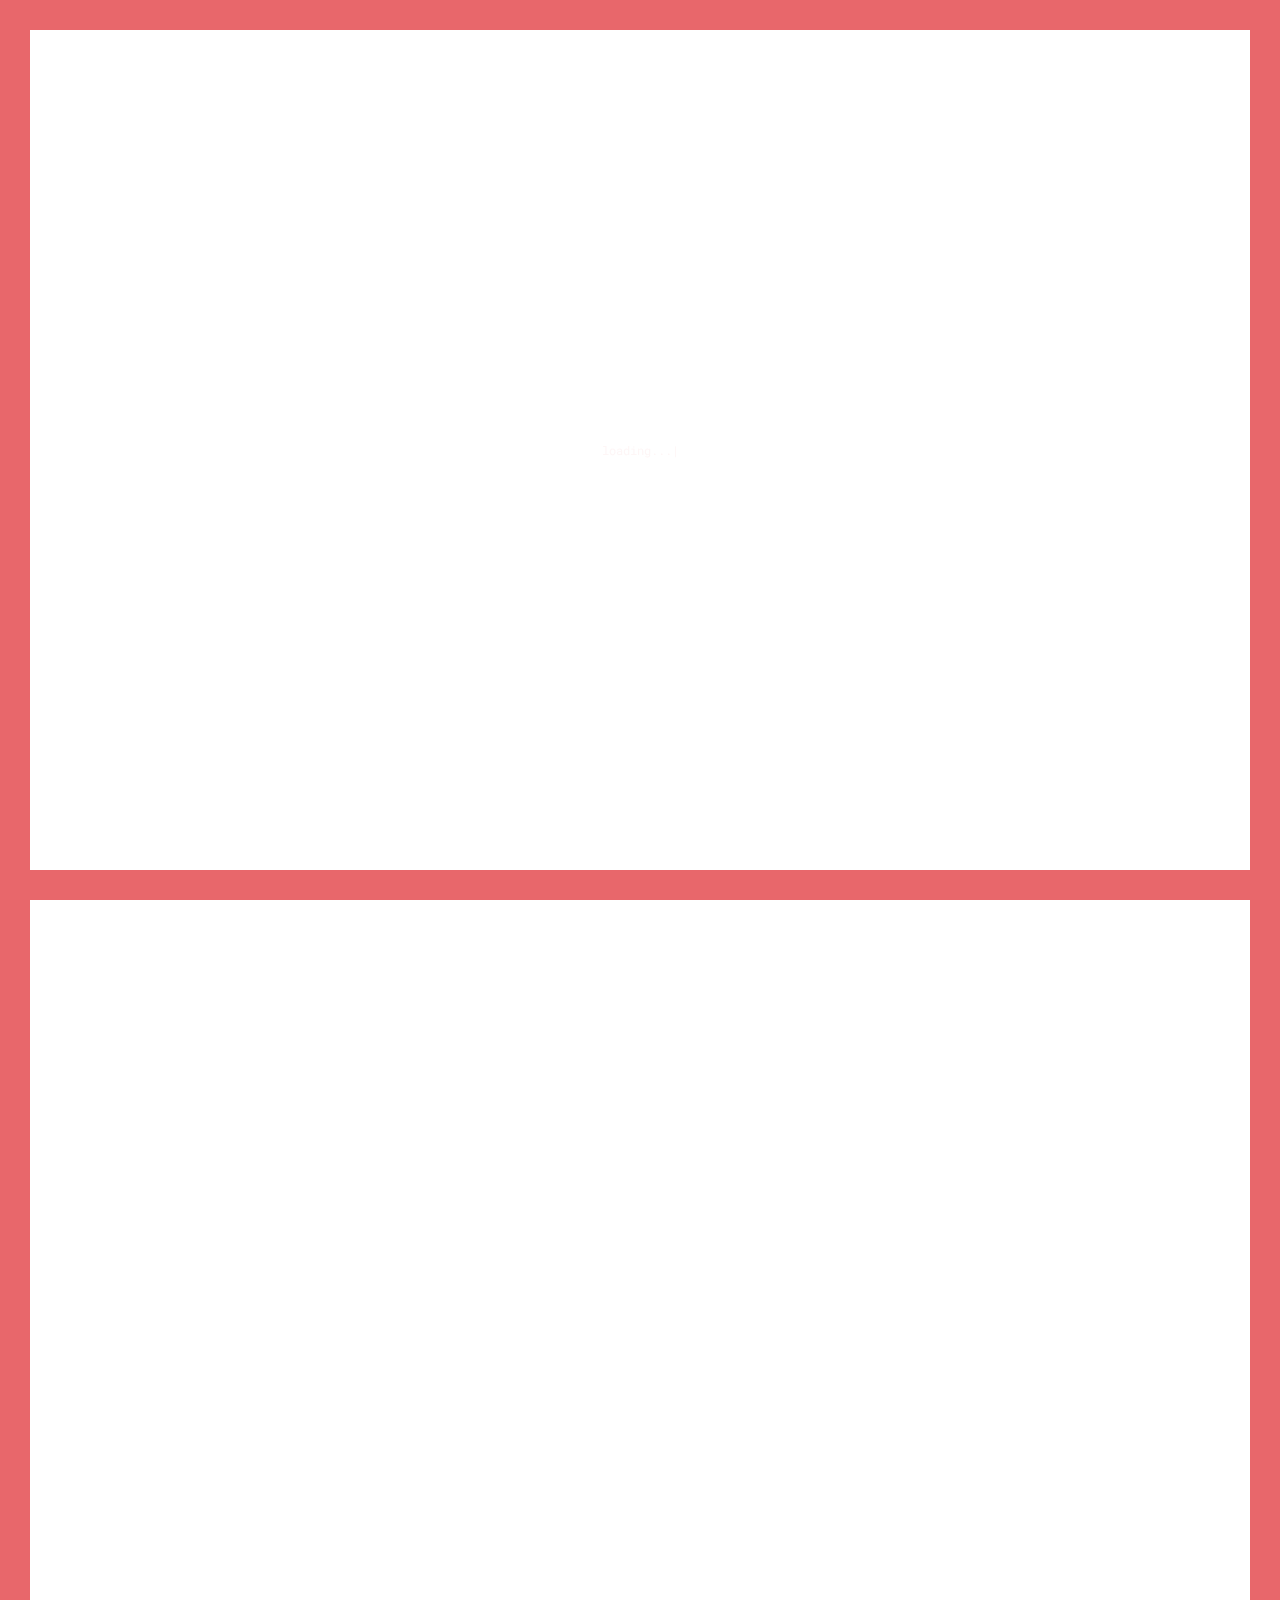
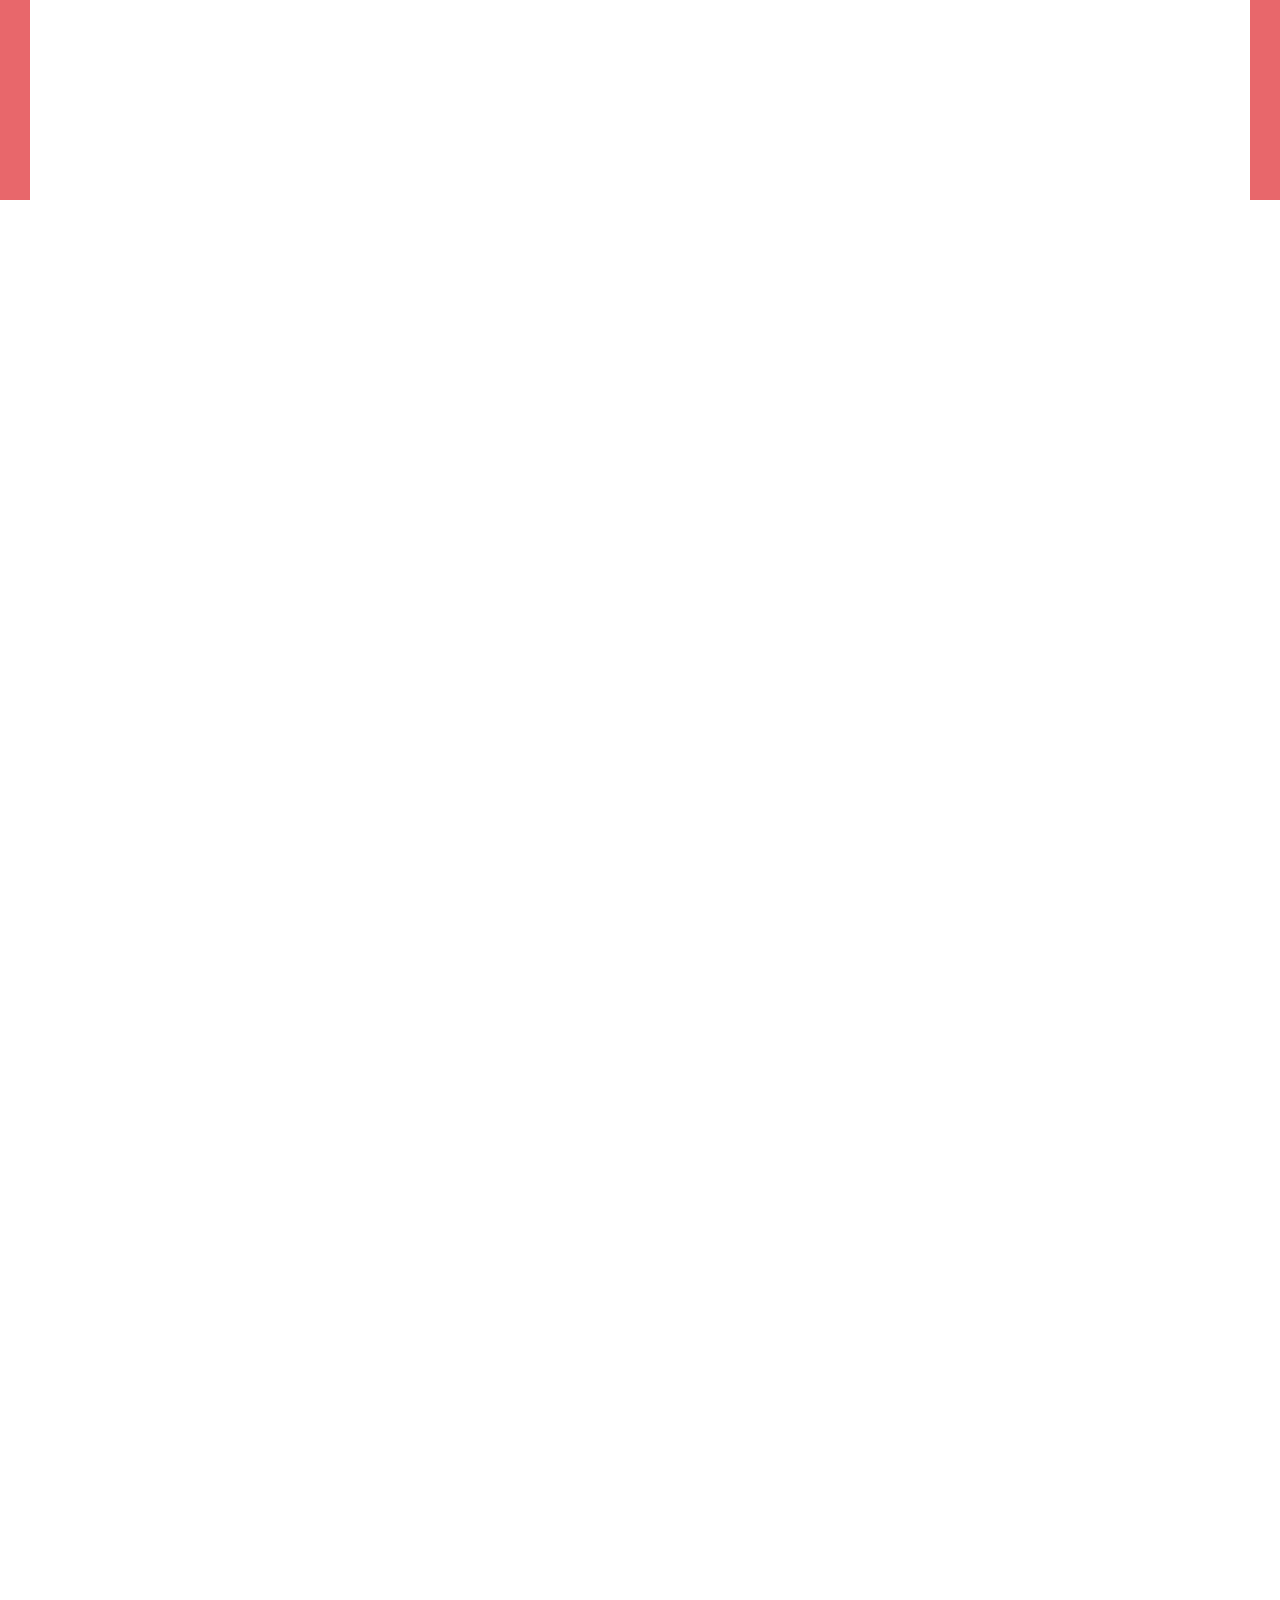
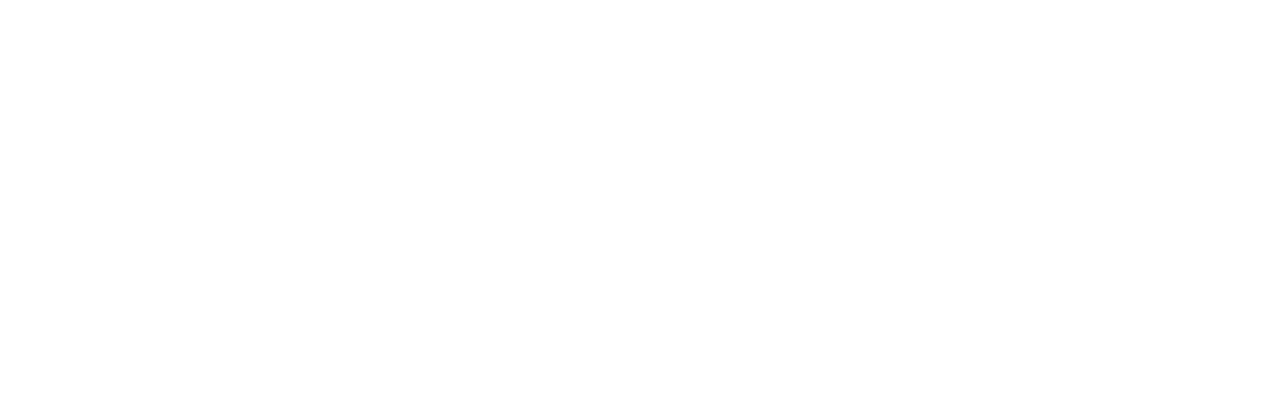
==== resume.html @ 38c4c2ca "Add files via upload" ====
<!DOCTYPE html>
<html lang="en">

<head>

	<!-- Basic -->
	<meta http-equiv="Content-Type" content="text/html; charset=utf-8" />
	<title>Steven Vandersmissen - CV/Resume</title>
	<meta name="description" content="steven vandersmissen resume cv">
	<meta name="keywords" content="steven vandersmissen resume cv teacher graphic design programming 2d animation">

	<!-- Mobile Specific Metas -->
	<meta name="viewport" content="width=device-width, initial-scale=1, maximum-scale=1" />

	<!-- Load Fonts -->
	<link
		href='https://fonts.googleapis.com/css?family=Roboto+Mono:400,100,300italic,300,100italic,400italic,500,500italic,700,700italic&amp;subset=latin,cyrillic'
		rel='stylesheet'>

	<!-- CSS -->
	<link rel="stylesheet" href="css/basic.css" />
	<link rel="stylesheet" href="css/layout.css" />
	<link rel="stylesheet" href="css/ionicons.css" />
	<link rel="stylesheet" href="css/magnific-popup.css" />
	<link rel="stylesheet" href="css/animate.css" />


	<link rel="stylesheet" href="css/template-colors/red.css" />


	<!--[if lt IE 9]>
	<script src="http://css3-mediaqueries-js.googlecode.com/svn/trunk/css3-mediaqueries.js"></script>
	<script src="http://html5shim.googlecode.com/svn/trunk/html5.js"></script>
	<![endif]-->

	<!-- Favicons -->

	<link rel="apple-touch-icon" sizes="180x180" href="images/favicons/apple-touch-icon.png">
	<link rel="icon" type="image/png" sizes="32x32" href="images/favicons/favicon-32x32.png">
	<link rel="icon" type="image/png" sizes="16x16" href="images/favicons/favicon-16x16.png">
	<link rel="manifest" href="images/favicons/site.webmanifest">
	<link rel="mask-icon" href="images/favicons/safari-pinned-tab.svg" color="#5bbad5">
	<meta name="msapplication-TileColor" content="#da532c">
	<meta name="theme-color" content="#ffffff">

</head>

<body>

	<!-- Preloader -->
	<div class="preloader">
		<div class="centrize full-width">
			<div class="vertical-center">
				<div class="pre-inner">
					<div class="load typing-load">
						<p>loading...</p>
					</div>
					<span class="typed-load"></span>
				</div>
			</div>
		</div>
	</div>

	<!-- Container -->
	<div class="container">

		<!-- Header -->
		<header>
			<div class="head-top">
				<a href="#" class="menu-btn"><span></span></a>
				<div class="top-menu">
					<ul>
						<li><a href="resume.html" class="lnk">Resume</a></li>
						<li><a href="portfolio.html" class="lnk">Portfolio</a></li>
						<li><a href="contacts.html" class="btn">Contact</a></li>
					</ul>
				</div>
			</div>
		</header>

		<!-- Wrapper -->
		<div class="wrapper">

			<!-- Started -->
			<div class="section started">
				<div class="centrize full-width">
					<div class="vertical-center">
						<div class="started-content">
							<div class="h-title glitch-effect" data-text="Resume">Resume</div>
							<div class="h-subtitle typing-bread">
								<p><a href="index.html">Home</a> / <a href="resume.html">Resume</a></p>
							</div>
							<span class="typed-bread"></span>
						</div>
					</div>
				</div>
				<a href="#" class="mouse_btn"><span class="ion ion-mouse"></span></a>
			</div>

			<!-- About -->
			<div class="section about">
				<div class="content">
					<div class="title">
						<div class="title_inner">About Me</div>
					</div>
					<div class="image">
						<img src="images/me.jpg" alt="" />
					</div>
					<div class="desc">
						<p>
							I'm a teacher at TSM Mechelen with over 15 years of teaching experience.
							During these 15 years I have been giving courses on several different topics, including
							web design, 2d-animation, interactive animation, UI/UX design, programming, image editing &
							digital graphic design.
						</p>
						<p>
							When I was in my final year of technical college at AP (it was called Hoge School Antwerpen
							at that time) I took classes from a teacher who was a bit younger than the other teachers.
							This gave me the idea that it was also possible for me to become a teacher as well. I had
							always liked working with kids and young adults as a leader at my local youth organisation.
						</p>
						<p>
							First of I worked as a substitute teacher for a couple of months. Later on I found an open
							position at TSM Mechelen, where I still work as of this day.
						</p>
						<p>
							Every now and then I do some graphic design work and programming jobs for my family, friends
							and colleagues.
							I consider myself to be a "forever student", learning new skills via tutorials and online
							courses.
						</p>
						<div class="info-list">
							<ul>
								<li><strong>Name:</strong> Steven Vandersmissen</li>
								<li><strong>Age:</strong> 41 </li>
								<li><strong>Job:</strong> Teacher</li>
								<li><strong>Citizenship:</strong> Belgium</li>
								<li><strong>Residence: </strong> Mechelen</li>
								<li><strong>E-mail:</strong> steven.vandersmissen@tsmmechelen.net</li>
							</ul>
						</div>
						<div class="bts"><a href="#" class="btn fill" data-text="Download CV">Download CV</a></div>
					</div>
					<div class="clear"></div>
				</div>
			</div>

			<!-- Resume -->
			<div class="section resume">
				<div class="content">
					<div class="cols">
						<div class="col col-md">
							<div class="title">
								<div class="title_inner">Experience</div>
							</div>
							<div class="resume-items">
								<div class="resume-item">
									<div class="date">2007 - 2022</div>
									<div class="name">Multimedia teacher</div>
									<p>
										@ TSM Mechelen
									</p>
								</div>
								<div class="resume-item">
									<div class="date">2007 (1 month)</div>
									<div class="name">Photoshop & Indesign instructor</div>
									<p>
										@ SCVO Antwerpen
									</p>
								</div>
								<div class="resume-item">
									<div class="date">2006 (2 months)</div>
									<div class="name">Graphic design teacher</div>
									<p>
										@ Don Bosco Halle
									</p>
								</div>
								<div class="resume-item active">
									<div class="date">2006 (2 monts)</div>
									<div class="name">Dtp and quality control</div>
									<p>
										@ Yamagata
									</p>
								</div>
							</div>
						</div>
						<div class="col col-md">
							<div class="title">
								<div class="title_inner">Education</div>
							</div>
							<div class="resume-items">
								<div class="resume-item">
									<div class="date">2006 - 2009</div>
									<div class="name">Specifieke leerkrachten opleiding</div>
									<p>
										@ HoGent
									</p>
								</div>
								<div class="resume-item">
									<div class="date">2002 - 2005</div>
									<div class="name">Bachelor Grafische media</div>
									<p>
										Specialisatie: Grafisch digitale media
										@ Hogeschool Antwerpen
									</p>
								</div>
								<div class="resume-item">
									<div class="date">1993 - 2000</div>
									<div class="name">Menswetenschappen - Moderne Talen</div>
									<p>
										Niveau: 3de graad Secundair Algemeen Vormend
										@ Koninklijk Atheneum I Hasselt
									</p>
								</div>
							</div>
						</div>
					</div>
				</div>
			</div>

			<!-- Skills -->
			<div class="section skills">
				<div class="content">
					<div class="title">
						<div class="title_inner">Design Skills</div>
					</div>
					<div class="skills">
						<ul>
							<li>
								<div class="name">Web Design</div>
								<div class="progress">
									<div class="percentage" style="width:90%;">
										<span class="percent">90%</span>
									</div>
								</div>
							</li>
							<li>
								<div class="name">Animate</div>
								<div class="progress">
									<div class="percentage" style="width:75%;">
										<span class="percent">75%</span>
									</div>
								</div>
							</li>
							<li>
								<div class="name">Illustrator</div>
								<div class="progress">
									<div class="percentage" style="width:85%;">
										<span class="percent">85%</span>
									</div>
								</div>
							</li>
							<li>
								<div class="name">Photoshop</div>
								<div class="progress">
									<div class="percentage" style="width:90%;">
										<span class="percent">90%</span>
									</div>
								</div>
							</li>
							<li>
								<div class="name">After Effects</div>
								<div class="progress">
									<div class="percentage" style="width:40%;">
										<span class="percent">40%</span>
									</div>
								</div>
							</li>
							<li>
								<div class="name">Indesign</div>
								<div class="progress">
									<div class="percentage" style="width:70%;">
										<span class="percent">70%</span>
									</div>
								</div>
							</li>
						</ul>
					</div>
				</div>
			</div>

			<!-- Skills -->
			<div class="section skills">
				<div class="content">
					<div class="title">
						<div class="title_inner">Coding Skills</div>
					</div>
					<div class="skills circles">
						<ul>
							<li>
								<div class="name">HTML / CSS</div>
								<div class="progress p95">
									<div class="percentage" style="width: 95%;">
										<span class="percent">95%</span>
									</div>
									<span>95%</span>
								</div>
							</li>
							<li>
								<div class="name">JavaScript</div>
								<div class="progress p50">
									<div class="percentage" style="width: 70%;">
										<span class="percent">70%</span>
									</div>
									<span>70%</span>
								</div>
							</li>
							<li>
								<div class="name">ActionScript</div>
								<div class="progress p50">
									<div class="percentage" style="width: 50%;">
										<span class="percent">50%</span>
									</div>
									<span>50%</span>
								</div>
							</li>
						</ul>
					</div>
				</div>
			</div>

			<!-- Skills -->
			<div class="section skills">
				<div class="content">
					<div class="title">
						<div class="title_inner">Additional Knowledge</div>
					</div>
					<div class="skills list">
						<ul>
							<li>
								<div class="name">Logo Design</div>
							</li>
							<li>
								<div class="name">UI/UX Design</div>
							</li>
							<li>
								<div class="name">Adobe XD workflow</div>
							</li>
							<li>
								<div class="name">Bootstrap</div>
							</li>
							<li>
								<div class="name">Responsive design</div>
							</li>
							<li>
								<div class="name">Wordpress</div>
							</li>
							<li>
								<div class="name">Graphics and animations</div>
							</li>
							<li>
								<div class="name">SEO</div>
							</li>
						</ul>
					</div>
				</div>
			</div>


		<!-- Footer -->
		<footer>
			<div class="soc">
				<a target="_blank" href="https://vimeo.com/vandersmissen"><span class="ion ion-social-vimeo"></span></a>
				<a target="_blank" href="https://www.facebook.com/steven.vandersmissen"><span
						class="ion ion-social-facebook"></span></a>
				<a target="_blank" href="https://www.instagram.com/slowbouncer"><span
						class="ion ion-social-instagram-outline"></span></a>
			</div>
			<div class="copy">© 2022 DaedalusDesigns. All rights reserved.</div>
			<div class="clr"></div>
		</footer>

		<!-- Lines -->
		<div class="line top"></div>
		<div class="line bottom"></div>
		<div class="line left"></div>
		<div class="line right"></div>

	</div>

	<!-- jQuery Scripts -->
	<script src="js/jquery.min.js"></script>
	<script src="js/jquery.validate.js"></script>
	<script src="js/typed.js"></script>
	<script src="js/magnific-popup.js"></script>
	<script src="js/imagesloaded.pkgd.js"></script>
	<script src="js/isotope.pkgd.js"></script>

	<!-- Main Scripts -->
	<script src="js/glitche-scripts.js"></script>

</body>

</html>
---- css/basic.css ----
/* TABLE OF CONTENTS
	1. Basic
	2. Container
	3. Columns
	4. Typography
	5. Links
	6. Buttons
	7. Preloader
	8. Forms
	9. Lists
	10. Code
	11. Tables
	12. Alignment
	13. Text Formating
	14. Blockquote
	15. Animations
*/

/* 1. Basic */
.rights{
	color: orange;
}

html {
	margin-right: 0!important;
}

body {
	margin: 0;
	padding: 0;
	border: none;
	font-family: 'Roboto Mono';
	font-size: 13px;
	color: #363636;
	background: #fff;
	letter-spacing: 0;
	font-weight: 400;
}

body header,
body footer,
body .section {
	opacity: 0;
	visibility: hidden;
}

body.loaded header,
body.loaded footer,
body.loaded .section {
	opacity: 1;
	visibility: visible;
}

* {
	box-sizing: border-box;
	-webkit-box-sizing: border-box;
}

.clear {
	clear: both;
}


/* 2. Container */
.container {
	position: relative;
	margin: 30px;
	overflow: hidden;
	background: #ffffff;
}

@media (max-width: 840px) {
	.container {
		margin: 15px;
	}

}

.container .line {
	content: '';
	position: fixed;
	background: #f26b38;
	z-index: 105;
}

.container .line.top {
	left: 0;
	top: 0;
	width: 100%;
	height: 30px;
}

@media (max-width: 840px) {
	.container .line.top {
		height: 15px;
	}

}

.container .line.bottom {
	left: 0;
	top: auto;
	bottom: 0;
	width: 100%;
	height: 30px;
}

@media (max-width: 840px) {
	.container .line.bottom {
		height: 15px;
	}

}

.container .line.left {
	left: 0;
	top: 0;
	width: 30px;
	height: 200%;
}

@media (max-width: 840px) {
	.container .line.left {
		width: 15px;
	}

}

.container .line.right {
	left: auto;
	right: 0;
	top: 0;
	width: 30px;
	height: 200%;
}

@media (max-width: 840px) {
	.container .line.right {
		width: 15px;
	}

}

.wrapper {
	overflow: hidden;
	position: relative;
	margin: 0 auto;
	max-width: 1060px;
}

/* 3. Columns */
.cols {
	position: relative;
}

.cols .col.col-sm {
	float: left;
	width: 25%;
}

@media (max-width: 840px) {
	.cols .col.col-sm {
		width: 100%;
	}

}

.cols .col.col-lg {
	float: left;
	width: 75%;
}

@media (max-width: 840px) {
	.cols .col.col-lg {
		width: 100%;
	}

}

.cols .col.col-md {
	float: left;
	width: 50%;
}

@media (max-width: 840px) {
	.cols .col.col-md {
		width: 100%;
	}

}

.cols:after {
	content: '';
	display: block;
	clear: both;
}

/* 4. Typography */
h1,
h2,
h3,
h4,
h5,
h6 {
	font-weight: 500;
	font-family: 'Roboto Mono';
	margin: 0;
	margin-bottom: 30px;
	color: #141414;
}

h1 {
	font-size: 26px;
}

h2 {
	font-size: 23px;
}

h3 {
	font-size: 20px;
}

h4 {
	font-size: 18px;
}

h5 {
	font-size: 16px;
}

h6 {
	font-size: 14px;
}

p {
	font-size: 13px;
	line-height: 23px;
	padding: 0;
	margin: 30px 0;
}

strong {
	font-weight: 500;
}

/* 5. Links */
a {
	color: #363636;
	text-decoration: none;
	opacity: 1;
	outline: none;
}

a:hover {
	text-decoration: none;
	color: #f26b38;
}

/* 6. Buttons */
a.btn,
.btn {
	display: inline-block;
	vertical-align: middle;
	height: 42px;
	line-height: 40px;
	text-align: center;
	color: #363636;
	font-size: 13px;
	background: none;
	border: 1px solid #dddddd;
	position: relative;
	overflow: hidden;
	padding: 0 30px;
	cursor: pointer;
	transition: all 0.3s ease 0s;
	-moz-transition: all 0.3s ease 0s;
	-webkit-transition: all 0.3s ease 0s;
	-o-transition: all 0.3s ease 0s;
}

a.btn.fill,
.btn.fill {
	color: #ffffff;
	background: #f26b38;
	border: 1px solid #f26b38;
}

a.btn:hover,
.btn:hover {
	color: #ffffff;
	background: #f26b38;
	border: 1px solid #f26b38;
}

/* 7. Preloader */
.preloader {
	width: 100%;
	height: 100%;
	position: fixed;
	z-index: 1000;
	top: 0;
	left: 0;
	text-align: center;
}

.preloader .load {
	color: #f26b38;
	font-size: 12px;
}

.preloader .typed-load,
.preloader .typed-cursor {
	color: #f26b38;
	font-size: 12px;
}

/* 8. Forms */
input,
textarea,
button {
	display: block;
	background: none;
	font-family: 'Roboto Mono';
	font-size: 12px;
	height: 60px;
	width: 100%;
	color: #141414;
	margin-bottom: 30px;
	padding: 0;
	border: none;
	border-bottom: 1px solid #dddddd;
	-webkit-appearance: none;
	resize: none;
	transition: all 0.3s ease 0s;
	-moz-transition: all 0.3s ease 0s;
	-webkit-transition: all 0.3s ease 0s;
	-o-transition: all 0.3s ease 0s;
	border-radius: 0px;
	-moz-border-radius: 0px;
	-webkit-border-radius: 0px;
	-khtml-border-radius: 0px;
	outline: 0;
}

input:focus,
textarea:focus,
button:focus {
	color: #141414;
	border-bottom: 1px solid #f26b38;
}

textarea {
	height: 120px;
	padding: 0;
	margin-top: 55px;
}

button {
	width: auto;
	display: inline-block;
	vertical-align: top;
	text-align: left;
	border-bottom: 1px solid #dddddd;
	cursor: pointer;
	color: #141414;
}

button:hover {
	border-bottom: 1px solid #f26b38;
}

label,
legend {
	display: block;
	padding-bottom: 10px;
	font-family: 'Roboto Mono';
	font-size: 13px;
}

fieldset {
	border-width: 0;
	padding: 0;
}

input[type="checkbox"],
input[type="radio"] {
	display: inline;
}

::-webkit-input-placeholder {
	color: #999999;
}

:-moz-placeholder {
	color: #999999;
}

::-moz-placeholder {
	color: #999999;
}

:-ms-input-placeholder {
	color: #999999;
}

input:focus::-webkit-input-placeholder,
textarea:focus::-webkit-input-placeholder {
	color: #141414;
}

input:focus:-moz-placeholder,
textarea:focus:-moz-placeholder {
	color: #141414;
}

input:focus::-moz-placeholder,
textarea:focus::-moz-placeholder {
	color: #141414;
}

input:focus:-ms-input-placeholder,
textarea:focus:-ms-input-placeholder {
	color: #141414;
}

input.error,
textarea.error {
	border-bottom: 1px solid red !important;
}

label.error {
	display: none!important;
}

input.error::-moz-placeholder,
textarea.error::-moz-placeholder {
	color: red;
}

input.error:-moz-placeholder,
textarea.error:-moz-placeholder {
	color: red;
}

input.error:-ms-input-placeholder,
textarea.error:-ms-input-placeholder {
	color: red;
}

input.error::-webkit-input-placeholder,
textarea.error::-webkit-input-placeholder {
	color: red;
}

/* 9. Lists */
ol,
ul {
	list-style: none;
	margin-top: 0px;
	margin-bottom: 0px;
	padding-left: 0px;
}

ul ul,
ul ol,
ol ol,
ol ul {
	margin-bottom: 0px;
}

li {
	margin-bottom: 0px;
}

/* 10. Code */
code {
	background: #dddddd;
	font-size: 16px;
	font-family: 'Roboto Mono';
	margin: 20px 0;
	padding: 10px 20px;
}

/* 11. Tables */
table {
	width: 100%;
	margin: 30px 0;
	padding: 0;
	border-collapse: collapse;
}

th {
	font-weight: 500;
	border: none;
	border-bottom: 1px solid #dddddd;
	color: #141414;
	padding: 12px 15px;
	text-align: left;
}

td {
	border: none;
	border-bottom: 1px solid #dddddd;
	padding: 12px 15px;
	text-align: left;
	color: #363636;
}

/* 12. Alignment */
.align-center {
	text-align: center !important;
}

.align-right {
	text-align: right !important;
}

.align-left {
	text-align: left !important;
}

.pull-right {
	float: right !important;
}

.pull-left {
	float: left !important;
}

.pull-none {
	float: none !important;
}

.full-width {
	max-width: 100% !important;
	width: 100% !important;
}

.full-max-width {
	max-width: 100% !important;
	width: auto !important;
}

.centrize {
	display: table !important;
	table-layout: fixed !important;
	height: 100% !important;
	position: relative !important;
}

.vertical-center {
	display: table-cell !important;
	vertical-align: middle !important;
}

/* 13. Text Formating */
.text-uppercase {
	text-transform: uppercase !important;
}

.text-lowercase {
	text-transform: lowercase !important;
}

.text-capitalize {
	text-transform: capitalize !important;
}

.text-regular {
	font-weight: 400 !important;
}

.text-bold {
	font-weight: 700 !important;
}

.text-italic {
	font-style: italic !important;
}

/* 14. Blockquote */
blockquote {
	font-family: 'Roboto Mono';
}

/* Animations */
/* Glitch Animations */
@media (min-width: 580px) {
	.glitch-effect,
	.glitch-effect-white {
		position: relative;
	}

	.glitch-effect:before,
	.glitch-effect:after,
	.glitch-effect-white:before,
	.glitch-effect-white:after {
		content: attr(data-text);
		position: absolute;
		top: 0;
		left: 0;
		width: 100%;
		background: #ffffff;
		clip: rect(0, 0, 0, 0);
	}

	.glitch-effect-white:before,
	.glitch-effect-white:after {
		background: #f26b38;
	}

	.glitch-effect:after,
	.glitch-effect-white:after {
		left: 2px;
		text-shadow: -1px 0 #f26b38;
		animation: glitch-1 2s infinite linear alternate-reverse;
	}

	.glitch-effect:before,
	.glitch-effect-white:before {
		left: -2px;
		text-shadow: 2px 0 #f26b38;
		animation: glitch-2 2s infinite linear alternate-reverse;
	}

}

@keyframes glitch-1 {
	0% {
		clip: rect(20px, 920px, 51px, 0);
	}

	5% {
		clip: rect(83px, 920px, 102px, 0);
	}

	10% {
		clip: rect(83px, 920px, 105px, 0);
	}

	15% {
		clip: rect(95px, 920px, 11px, 0);
	}

	20% {
		clip: rect(105px, 920px, 56px, 0);
	}

	25% {
		clip: rect(40px, 920px, 19px, 0);
	}

	30% {
		clip: rect(56px, 920px, 97px, 0);
	}

	35% {
		clip: rect(9px, 920px, 17px, 0);
	}

	40% {
		clip: rect(103px, 920px, 53px, 0);
	}

	45% {
		clip: rect(92px, 920px, 6px, 0);
	}

	50% {
		clip: rect(69px, 920px, 46px, 0);
	}

	55% {
		clip: rect(8px, 920px, 87px, 0);
	}

	60% {
		clip: rect(12px, 920px, 15px, 0);
	}

	70% {
		clip: rect(28px, 920px, 106px, 0);
	}

	80% {
		clip: rect(98px, 920px, 63px, 0);
	}

	85% {
		clip: rect(11px, 920px, 44px, 0);
	}

	95% {
		clip: rect(23px, 920px, 84px, 0);
	}

	100% {
		clip: rect(66px, 920px, 91px, 0);
	}

}

@keyframes glitch-2 {
	0% {
		clip: rect(86px, 920px, 25px, 0);
	}

	5% {
		clip: rect(30px, 920px, 17px, 0);
	}

	10% {
		clip: rect(54px, 920px, 43px, 0);
	}

	15% {
		clip: rect(10px, 920px, 86px, 0);
	}

	25% {
		clip: rect(62px, 920px, 1px, 0);
	}

	30% {
		clip: rect(61px, 920px, 24px, 0);
	}

	35% {
		clip: rect(38px, 920px, 46px, 0);
	}

	40% {
		clip: rect(115px, 920px, 8px, 0);
	}

	45% {
		clip: rect(87px, 920px, 44px, 0);
	}

	50% {
		clip: rect(6px, 920px, 65px, 0);
	}

	55% {
		clip: rect(83px, 920px, 99px, 0);
	}

	65% {
		clip: rect(25px, 920px, 71px, 0);
	}

	70% {
		clip: rect(37px, 920px, 55px, 0);
	}

	75% {
		clip: rect(115px, 920px, 18px, 0);
	}

	80% {
		clip: rect(68px, 920px, 46px, 0);
	}

	90% {
		clip: rect(47px, 920px, 31px, 0);
	}

	95% {
		clip: rect(47px, 920px, 84px, 0);
	}

	100% {
		clip: rect(93px, 920px, 53px, 0);
	}

}

/* Mouse Button Animations */
@keyframes mouse-anim {
	0% {
		top: 0px;
	}

	50% {
		top: 10px;
	}

	100% {
		top: 0px;
	}

}
---- css/layout.css ----
/* TABLE OF CONTENTS
	1. Header
	2. Section
	3. Started
	4. About
	5. Resume
	6. Skills
	7. Service
	8. Portfolio
	9. Box Items
	10. Contacts
	11. Blog
	12. Footer
	13. Popups
*/

/* 1. Header */
header {
  position: fixed;
  left: 0;
  top: 30px;
  width: 100%;
  z-index: 100;
  text-align: right;
  background: #ffffff;
  opacity: 1;
  visibility: visible;
  transition: all 0.6s ease 0s;
  -moz-transition: all 0.6s ease 0s;
  -webkit-transition: all 0.6s ease 0s;
  -o-transition: all 0.6s ease 0s;
}

header.active {
  opacity: 1!important;
  visibility: visible!important;
}

header.active .menu-btn:before {
  opacity: 0;
}

header.active .menu-btn:after {
  bottom: 9px!important;
  transform: rotate(-45deg);
  -webkit-transform: rotate(-45deg);
  -moz-transform: rotate(-45deg);
  -o-transform: rotate(-45deg);
}

header.active .menu-btn span {
  transform: rotate(45deg);
  -webkit-transform: rotate(45deg);
  -moz-transform: rotate(45deg);
  -o-transform: rotate(45deg);
}

header.active .head-top .top-menu {
  position: fixed;
  top: 100px;
  left: 50%;
  margin-left: -100px;
  width: 200px;
  height: auto;
  text-align: center;
  opacity: 1!important;
  visibility: visible!important;
}

header.active .head-top .top-menu ul li {
  display: block;
  margin: 30px 0;
}

@media (max-width: 840px) {
  header {
    top: 15px;
  }

}

header .head-top {
  padding: 30px 65px 15px 65px;
}

header .head-top .menu-btn {
  position: relative;
  margin: 0 auto;
  width: 26px;
  height: 20px;
}

header .head-top .menu-btn:before,
header .head-top .menu-btn:after {
  content: '';
  position: absolute;
  top: 0;
  left: 0;
  width: 100%;
  height: 2px;
  background: #141414;
  transition: all 0.3s ease 0s;
  -moz-transition: all 0.3s ease 0s;
  -webkit-transition: all 0.3s ease 0s;
  -o-transition: all 0.3s ease 0s;
}

header .head-top .menu-btn:after {
  top: auto;
  bottom: 0;
}

header .head-top .menu-btn span {
  position: absolute;
  top: 50%;
  left: 0;
  width: 100%;
  height: 2px;
  background: #141414;
  margin-top: -1px;
  transition: all 0.3s ease 0s;
  -moz-transition: all 0.3s ease 0s;
  -webkit-transition: all 0.3s ease 0s;
  -o-transition: all 0.3s ease 0s;
}

header .head-top .menu-btn:hover:before,
header .head-top .menu-btn:hover:after,
header .head-top .menu-btn:hover span {
  background: #f26b38;
}

@media (max-width: 840px) {
  header .head-top .menu-btn {
    display: block;
  }

}

@media (max-width: 840px) {
  header .head-top .top-menu {
    opacity: 0;
    visibility: hidden;
    height: 0px;
    transition: opacity 0.3s ease 0.5s;
    -moz-transition: opacity 0.3s ease 0.5s;
    -webkit-transition: opacity 0.3s ease 0.5s;
    -o-transition: opacity 0.3s ease 0.5s;
  }

}

header .head-top .top-menu ul li {
  margin-left: 50px;
  display: inline-block;
  vertical-align: top;
  transition: color 0.3s ease 0s;
  -moz-transition: color 0.3s ease 0s;
  -webkit-transition: color 0.3s ease 0s;
  -o-transition: color 0.3s ease 0s;
}

header .head-top .top-menu ul li a {
  display: block;
  margin-top: 12px;
}

header .head-top .top-menu ul li a.btn {
  margin-top: 0;
}

header .head-top .top-menu ul li.active a {
  color: #f26b38;
}

header .head-top .top-menu ul li.active .btn {
  color: #ffffff;
  background: #f26b38;
  border: 1px solid #f26b38;
}

/* 2. Section */
.section {
  position: relative;
  padding: 0 80px 150px 80px;
  z-index: 97;
  opacity: 1;
  visibility: visible;
  transition: all 0.6s ease 0s;
  -moz-transition: all 0.6s ease 0s;
  -webkit-transition: all 0.6s ease 0s;
  -o-transition: all 0.6s ease 0s;
}

@media (max-width: 960px) {
  .section {
    padding: 0 40px 120px 40px;
  }

}

@media (max-width: 480px) {
  .section {
    padding: 0 20px 120px 20px;
  }

}

.section .content {
  position: relative;
}

.section .content .title {
  position: relative;
  margin-bottom: 40px;
}

@media (max-width: 400px) {
  .section .content .title {
    text-align: center;
  }

}

.section .content .title .title_inner {
  display: inline-block;
  vertical-align: middle;
  text-align: center;
  position: relative;
  line-height: 18px;
  font-size: 13px;
  color: #141414;
  text-transform: uppercase;
  letter-spacing: 0.04em;
  transition: all 0.3s ease 0s;
  -moz-transition: all 0.3s ease 0s;
  -webkit-transition: all 0.3s ease 0s;
  -o-transition: all 0.3s ease 0s;
  box-shadow: inset 0 -6px 0px #ede574;
  -moz-box-shadow: inset 0 -6px 0px #ede574;
  -webkit-box-shadow: inset 0 -6px 0px #ede574;
  -khtml-box-shadow: inset 0 -6px 0px #ede574;
}

/* 3. Started */
.section.started {
  text-align: center;
  padding: 0;
  margin: 0;
  position: relative;
}

.section.started .started-content {
  display: inline-block;
  vertical-align: middle;
  text-align: center;
  position: relative;
}

.section.started .started-content .h-title {
  font-size: 68px;
  font-family: 'Roboto Mono';
  color: #141414;
  font-weight: 700;
  text-transform: uppercase;
  letter-spacing: 0.04em;
  margin: 10px 0 5px 0;
}

@media (max-width: 1060px) {
  .section.started .started-content .h-title.blog_title {
    font-size: 48px;
  }

}

@media (max-width: 840px) {
  .section.started .started-content .h-title {
    font-size: 52px;
    padding: 0 20px;
  }

  .section.started .started-content .h-title.blog_title {
    font-size: 40px;
  }

}

@media (max-width: 580px) {
  .section.started .started-content .h-title span {
    display: block;
  }

}

@media (max-width: 480px) {
  .section.started .started-content .h-title {
    font-size: 42px;
  }

  .section.started .started-content .h-title.blog_title {
    font-size: 26px;
  }

}

.section.started .started-content .h-subtitle {
  font-size: 13px;
}

.section.started .started-content .typed-subtitle,
.section.started .started-content .typed-bread {
  font-size: 13px;
}

.section.started .mouse_btn {
  font-size: 24px;
  color: #f26b38;
  text-align: center;
  position: absolute;
  width: 20px;
  height: 40px;
  left: 50%;
  bottom: 80px;
  margin-left: -10px;
}

.section.started .mouse_btn .ion {
  position: relative;
  top: 0px;
  animation: mouse-anim 1s ease-out 0s infinite;
}

/* 4. About */
@media (max-width: 400px) {
  .section.about {
    text-align: center;
  }

}

.section.about .image {
  float: left;
}

.section.about .image img {
  width: 100px;
  height: 100px;
  border-radius: 100px;
  -moz-border-radius: 100px;
  -webkit-border-radius: 100px;
  -khtml-border-radius: 100px;
}

@media (max-width: 600px) {
  .section.about .image img {
    width: 80px;
    height: 80px;
    border-radius: 80px;
    -moz-border-radius: 80px;
    -webkit-border-radius: 80px;
    -khtml-border-radius: 80px;
  }

}

@media (max-width: 400px) {
  .section.about .image {
    float: none;
    text-align: center;
  }

  .section.about .image img {
    width: 100px;
    height: 100px;
    border-radius: 100px;
    -moz-border-radius: 100px;
    -webkit-border-radius: 100px;
    -khtml-border-radius: 100px;
  }

}

.section.about .desc {
  margin-left: 130px;
}

@media (max-width: 600px) {
  .section.about .desc {
    margin-left: 100px;
  }

}

@media (max-width: 400px) {
  .section.about .desc {
    margin-left: 0;
  }

}

.info-list {
  margin-bottom: 42px;
}

.info-list ul li {
  display: inline-block;
  vertical-align: top;
  width: 32%;
  margin: 12px 0 0 0;
}

@media (max-width: 840px) {
  .info-list ul li {
    width: 48%;
  }

}

@media (max-width: 580px) {
  .info-list ul li {
    width: 100%;
  }

}

.info-list ul li strong {
  font-weight: 400;
  color: #f26b38;
}

/* 5. Resume */
@media (max-width: 840px) {
  .section.resume .cols .col.col-md:first-child {
    margin-bottom: 120px;
  }

}

.resume-items .resume-item {
  position: relative;
  padding: 0 30px 60px 30px;
}

@media (max-width: 840px) {
  .resume-items .resume-item {
    padding-right: 0px;
  }

}

.resume-items .resume-item:before {
  content: '';
  position: absolute;
  left: 0;
  top: 0;
  width: 1px;
  height: 100%;
  background: #f26b38;
}

.resume-items .resume-item:first-child {
  padding-top: 0;
}

.resume-items .resume-item:last-child {
  padding-bottom: 0;
  margin-top: -1px;
}

.resume-items .resume-item:last-child:before {
  display: none;
}

.resume-items .resume-item .date {
  position: relative;
  top: -10px;
  margin: 0 0 5px 0;
  display: inline-block;
  padding: 0 5px;
  height: 20px;
  line-height: 18px;
  font-weight: 500;
  font-size: 11px;
  color: #f26b38;
  border: 1px solid #f26b38;
}

.resume-items .resume-item .date:before {
  content: '';
  width: 29px;
  height: 1px;
  position: absolute;
  left: -30px;
  top: 9px;
  background: #f26b38;
}

.resume-items .resume-item .name {
  font-weight: 500;
  color: #141414;
  margin: 0 0 15px 0;
}

.resume-items .resume-item p {
  margin: 0;
}

/* 6. Skills */
.skills ul {
  margin: 0;
  padding: 0;
  list-style: none;
}

.skills ul li {
  padding: 5px 0 30px 0;
}

.skills ul li .name {
  font-size: 13px;
  color: #363636;
  font-weight: 400;
  position: relative;
  margin: 0 0 9px 0;
}

.skills ul li .progress {
  display: block;
  height: 3px;
  position: relative;
  width: 100%;
  background: #dddddd;
}

.skills ul li .progress .percentage {
  left: 0;
  top: 0;
  position: absolute;
  height: 3px;
  width: 0%;
  background: #f26b38;
  transition: all 0.3s ease 0s;
  -moz-transition: all 0.3s ease 0s;
  -webkit-transition: all 0.3s ease 0s;
  -o-transition: all 0.3s ease 0s;
}

.skills ul li .progress .percentage .percent {
  position: absolute;
  top: -27px;
  right: 0;
  font-size: 13px;
  color: #363636;
  font-weight: 400;
}

.skills ul li:last-child {
  padding-bottom: 0;
}

/* 7. Service */
@media (max-width: 400px) {
  .section.service {
    text-align: center;
  }

}

.section.service .title,
.section.contacts .title {
  margin-bottom: 0;
}

.service-items .service-item {
  display: inline-block;
  vertical-align: top;
  margin: 50px 4% 0 0;
  text-align: left;
}

@media (max-width: 840px) {
  .service-items .service-item {
    width: 100%;
  }

}

@media (max-width: 580px) {
  .service-items .service-item {
    width: 100%;
    margin-right: 0;
  }

}

@media (max-width: 400px) {
  .service-items .service-item {
    text-align: center;
  }

}

.service-items .service-item .icon {
  float: left;
  width: 36px;
  text-align: center;
  font-size: 30px;
  color: #f26b38;
}

@media (max-width: 400px) {
  .service-items .service-item .icon {
    float: none;
    display: inline-block;
    vertical-align: middle;
  }

}

.service-items .service-item .icon .ion {
  display: block;
}

.service-items .service-item .name {
  font-weight: 500;
  font-size: 13px;
  color: #141414;
  margin: 6px 0 0 46px;
}

@media (max-width: 400px) {
  .service-items .service-item .name {
    margin: 0 0 0 2px;
    display: inline-block;
    vertical-align: middle;
  }

}

.service-items .service-item p {
  margin-bottom: 0;
}

/* 8. Portfolio */
.section.works .filters {
  margin-bottom: 30px;
}

.section.works .filters input {
  display: none;
}

.section.works .filters label {
  display: inline-block;
  vertical-align: top;
  margin-right: 25px;
  font-size: 13px;
  color: #363636;
  cursor: pointer;
  position: relative;
  padding-bottom: 0;
}

.section.works .filters label.glitch-effect {
  color: #f26b38;
}

@media (max-width: 580px) {
  .section.works .filters label {
    padding-bottom: 15px;
  }

}

@media (max-width: 580px) {
  .section.works .filters {
    margin-bottom: 10px;
  }

}

/* 9. Box Items */
.box-items {
  position: relative;
  overflow: hidden;
  margin-left: -3%;
}

@media (max-width: 580px) {
  .box-items {
    margin-left: 0;
  }

}

.box-items .box-item {
  width: 30.33333%;
  margin: 0 0 3% 3%;
  position: relative;
  overflow: hidden;
  text-align: center;
}

@media (max-width: 840px) {
  .box-items .box-item {
    width: 47%;
  }

}

@media (max-width: 580px) {
  .box-items .box-item {
    width: 100%;
    margin: 0 0 3% 0;
  }

}

.box-items .box-item:hover .image .info {
  opacity: 0.94;
  transform: scale(1, 1);
  -webkit-transform: scale(1, 1);
  -moz-transform: scale(1, 1);
  -o-transform: scale(1, 1);
}

.box-items .box-item:hover .desc .name {
  color: #f26b38;
}

.box-items .box-item .image {
  position: relative;
}

.box-items .box-item .image a {
  display: block;
  font-size: 0;
}

.box-items .box-item .image a img {
  width: 100%;
  height: auto;
  position: relative;
  top: 0;
}

.box-items .box-item .image .info {
  text-align: center;
  width: 100%;
  height: 100%;
  display: block;
  position: absolute;
  left: 0;
  top: 0;
  opacity: 0;
  padding: 18px;
  transition: all 0.3s ease 0s;
  -moz-transition: all 0.3s ease 0s;
  -webkit-transition: all 0.3s ease 0s;
  -o-transition: all 0.3s ease 0s;
  transform: scale(0.5, 0.5);
  -webkit-transform: scale(0.5, 0.5);
  -moz-transform: scale(0.5, 0.5);
  -o-transform: scale(0.5, 0.5);
}

.box-items .box-item .image .info .centrize {
  background: #f26b38;
}

.box-items .box-item .image .info .ion {
  color: #ffffff;
  font-size: 38px;
  display: inline-block;
  transition: all 0.1s ease-in 0.4s;
  -moz-transition: all 0.1s ease-in 0.4s;
  -webkit-transition: all 0.1s ease-in 0.4s;
  -o-transition: all 0.1s ease-in 0.4s;
  font-weight: normal;
}

.box-items .box-item .desc {
  position: relative;
  padding: 15px 45px 5px 45px;
}

@media (max-width: 1000px) {
  .box-items .box-item .desc {
    padding: 15px 15px 5px 15px;
  }

}

.box-items .box-item .desc .name {
  height: 40px;
  display: block;
  color: #363636;
  font-size: 13px;
  font-weight: 700;
  text-transform: uppercase;
  transition: all 0.3s ease 0s;
  -moz-transition: all 0.3s ease 0s;
  -webkit-transition: all 0.3s ease 0s;
  -o-transition: all 0.3s ease 0s;
}

.date {
  margin: 0 0 10px 0;
  display: inline-block;
  padding: 0 5px;
  height: 20px;
  line-height: 18px;
  font-weight: 500;
  font-size: 11px;
  color: #f26b38;
  border: 1px solid #f26b38;
}

.category {
  margin: 0 0 10px 0;
  display: inline-block;
  font-size: 11px;
  color: #363636;
  text-transform: uppercase;
  letter-spacing: 0.04em;
  box-shadow: inset 0 -6px 0px #ede574;
  -moz-box-shadow: inset 0 -6px 0px #ede574;
  -webkit-box-shadow: inset 0 -6px 0px #ede574;
  -khtml-box-shadow: inset 0 -6px 0px #ede574;
}

/* 10. Contacts */
@media (max-width: 400px) {
  .section.contacts {
    text-align: center;
  }

}

.section.contacts .service-items .service-item p {
  margin-top: 20px;
}

.section.contacts .contact_form {
  margin-top: 30px;
}

.section.contacts .alert-success {
  display: none;
}

.section.contacts .alert-success p {
  margin: 60px 0 30px 0;
  font-size: 15px;
}

/* 11. Blog */
.single-post-text img {
  max-width: 100%;
}

.post-comments {
  margin-top: 60px;
}

.post-comments .post-comment {
  padding: 20px 0;
  border-top: 1px solid #dddddd;
}

.post-comments .post-comment:first-child {
  padding-top: 0;
  border-top: none;
}

.post-comments .post-comment .image {
  float: left;
  width: 80px;
  height: 80px;
}

.post-comments .post-comment .image img {
  width: 100%;
  height: 100%;
}

.post-comments .post-comment .desc {
  margin-left: 100px;
}

.post-comments .post-comment .desc .name {
  font-size: 13px;
  color: #141414;
  text-transform: uppercase;
  font-weight: 500;
  padding: 5px 0 0 0;
  margin: 0 0 10px 0;
}

.post-comments .post-comment .desc p {
  margin: 0;
}

.post-comments .form-comment .title {
  margin: 30px 0 15px 0;
}

/* 12. Footer */
footer {
  position: fixed;
  bottom: 25px;
  left: 0;
  padding: 15px 60px 30px 60px;
  width: 100%;
  background: #ffffff;
  z-index: 100;
  opacity: 1;
  visibility: visible;
  transition: all 0.6s ease 0s;
  -moz-transition: all 0.6s ease 0s;
  -webkit-transition: all 0.6s ease 0s;
  -o-transition: all 0.6s ease 0s;
}

@media (max-width: 840px) {
  footer {
    bottom: 15px;
  }

}

footer .soc {
  float: right;
}

footer .soc a {
  display: inline-block;
  vertical-align: middle;
  margin-left: 12px;
}

footer .soc a .ion {
  font-size: 17px;
  color: #363636;
  transition: all 0.3s ease 0s;
  -moz-transition: all 0.3s ease 0s;
  -webkit-transition: all 0.3s ease 0s;
  -o-transition: all 0.3s ease 0s;
}

footer .soc a:hover .ion {
  color: #f26b38;
}

@media (max-width: 840px) {
  footer .soc {
    float: none;
    text-align: center;
  }

  footer .soc a {
    margin: 0 6px;
  }

}

footer .copy {
  float: left;
  padding-top: 2px;
  font-size: 11px;
  color: #999999;
}

@media (max-width: 840px) {
  footer .copy {
    display: none;
  }

}

/* 13. Popups */
.popup-box {
  margin: 30px auto;
  width: 520px;
  background: #ffffff;
  position: relative;
  padding: 10px;
}

@media (max-width: 580px) {
  .popup-box {
    width: 440px;
  }

}

@media (max-width: 480px) {
  .popup-box {
    width: 320px;
  }

}

.popup-box .image img {
  width: 100%;
  height: auto;
}

.popup-box .desc {
  padding: 30px 20px;
}

.popup-box .desc h4 {
  display: block;
  color: #363636;
  font-size: 17px;
  font-weight: 700;
  text-transform: uppercase;
  letter-spacing: 0.04em;
  margin: 0 0 15px 0;
  line-height: normal;
}

.popup-box .desc p {
  margin-top: 15px;
}

.mfp-fade.mfp-bg {
  opacity: 0;
  transition: all 0.15s ease-out;
  -moz-transition: all 0.15s ease-out;
  -webkit-transition: all 0.15s ease-out;
  -o-transition: all 0.15s ease-out;
}

/* overlay animate in */
.mfp-fade.mfp-bg.mfp-ready {
  opacity: 0.8;
}

/* overlay animate out */
.mfp-fade.mfp-bg.mfp-removing {
  opacity: 0;
}

/* content at start */
.mfp-fade.mfp-wrap .mfp-content {
  opacity: 0;
  transition: all 0.15s ease-out;
  -moz-transition: all 0.15s ease-out;
  -webkit-transition: all 0.15s ease-out;
  -o-transition: all 0.15s ease-out;
}

/* content animate it */
.mfp-fade.mfp-wrap.mfp-ready .mfp-content {
  opacity: 1;
}

/* content animate out */
.mfp-fade.mfp-wrap.mfp-removing .mfp-content {
  opacity: 0;
}

.mfp-close {
  width: 54px!important;
  height: 54px!important;
  background: #ffffff !important;
  line-height: 54px!important;
  opacity: 1!important;
  font-weight: 300;
  color: #ffffff;
  font-size: 24px;
  font-family: 'Verdana' !important;
}



/*
  New Styles
*/

.box-items .box-item .image .info .ion {
  font-size: 28px;
}

.skills.dotted ul li .progress .da span {
  background: #f26b38!important;
}

.section.works .filters .btn-group {
  display: inline-block;
  vertical-align: top;
}

.mfp-image-holder .mfp-close, .mfp-iframe-holder .mfp-close {
  background: none!important;
  top: -10px;
}

a.btn, .btn {
  transition: background 0.3s ease 0s;
  -moz-transition: background 0.3s ease 0s;
  -webkit-transition: background 0.3s ease 0s;
  -o-transition: background 0.3s ease 0s;
}

/* 6. Skills */
.skills ul {
  margin: 0;
  padding: 0;
  list-style: none;
  font-size: 0;
}

.skills.circles ul {
  margin: -30px 0 0 0;
}

.skills.list ul {
  margin: 0 -30px;
}

.skills.dotted ul {
  margin-left: -30px;
  margin-right: -30px;
}

.skills ul li {
  position: relative;
  padding: 0 0 30px 0;
}

.skills.dotted ul li {
  padding-left: 30px;
  padding-right: 30px;
  width: 50%;
  display: inline-block;
  vertical-align: top;
}

.skills.circles ul li {
  margin-top: 30px;
  padding-bottom: 40px;
  display: inline-block;
  vertical-align: top;
  width: 20%;
}

.skills.list ul li {
  padding-top: 0;
  padding-bottom: 10px;
  padding-left: 30px;
  padding-right: 30px;
  display: inline-block;
  vertical-align: top;
  width: 50%;
}

.skills ul li:last-child {
  padding-bottom: 0;
}

.skills.circles ul li:last-child {
  padding-bottom: 40px;
}

.skills ul li:after {
  display: none;
}

.skills ul li .name {
  font-size: 13px;
  font-weight: 400;
  position: relative;
  margin: 0 0 9px 0;
}

.skills.circles ul li .name {
  position: absolute;
  top: 115px;
  left: 0;
  width: 90px;
  text-align: center;
}

.skills.list ul li .name {
  padding-left: 23px;
  position: relative;
}

.skills.list ul li .name:before {
  content: "\f121";
  position: absolute;
  left: 0;
  top: 3px;
  display: inline-block;
  font-family: "Ionicons";
  color: #f26b38;
  speak: none;
  font-style: normal;
  font-weight: normal;
  font-variant: normal;
  text-transform: none;
  text-rendering: auto;
  line-height: 1;
  -webkit-font-smoothing: antialiased;
  -moz-osx-font-smoothing: grayscale;
}

.skills ul li .progress {
  display: block;
  height: 3px;
  position: relative;
  width: 100%;
  background: #dddddd;
}

.skills.dotted ul li .progress {
  height: 14px;
  background: transparent!important;
}

.skills.list ul li .progress {
  display: none;
}

.skills ul li .progress .percentage {
  left: 0;
  top: 0;
  position: absolute;
  height: 3px;
  width: 0%;
  background: #f26b38;
  transition: all 0.3s ease 0s;
  -moz-transition: all 0.3s ease 0s;
  -webkit-transition: all 0.3s ease 0s;
  -o-transition: all 0.3s ease 0s;
}

.skills ul li .progress .percentage .percent {
  position: absolute;
  top: -27px;
  right: 0;
  font-size: 13px;
  font-weight: 400;
}

.skills.dotted ul li .progress .percentage {
  position: relative;
  overflow: hidden;
  top: 0;
  height: 14px;
  background: transparent!important;
  z-index: 2;
}

.skills.dotted ul li .progress .dg,
.skills.dotted ul li .progress .da {
  position: absolute;
  left: 0;
  top: 0;
  width: 100%;
  display: flex;
  justify-content: space-between;
  height: 14px;
}

.skills.dotted ul li .progress .da {
  top: 0;
}

.skills.dotted ul li .progress .dg span,
.skills.dotted ul li .progress .da span {
  display: block;
  width: 14px;
  height: 14px;
  background: #dddddd;
  -webkit-border-radius: 14px;
  border-radius: 14px;
}

.skills.dotted ul li .progress .da span {
  background: #f26b38;
}

.skills.circles .progress.p51 .slice, 
.skills.circles .progress.p52 .slice, 
.skills.circles .progress.p53 .slice, 
.skills.circles .progress.p54 .slice, 
.skills.circles .progress.p55 .slice, 
.skills.circles .progress.p56 .slice, 
.skills.circles .progress.p57 .slice, 
.skills.circles .progress.p58 .slice, 
.skills.circles .progress.p59 .slice, 
.skills.circles .progress.p60 .slice, 
.skills.circles .progress.p61 .slice, 
.skills.circles .progress.p62 .slice, 
.skills.circles .progress.p63 .slice, 
.skills.circles .progress.p64 .slice, 
.skills.circles .progress.p65 .slice, 
.skills.circles .progress.p66 .slice, 
.skills.circles .progress.p67 .slice, 
.skills.circles .progress.p68 .slice, 
.skills.circles .progress.p69 .slice, 
.skills.circles .progress.p70 .slice, 
.skills.circles .progress.p71 .slice, 
.skills.circles .progress.p72 .slice, 
.skills.circles .progress.p73 .slice, 
.skills.circles .progress.p74 .slice, 
.skills.circles .progress.p75 .slice, 
.skills.circles .progress.p76 .slice, 
.skills.circles .progress.p77 .slice, 
.skills.circles .progress.p78 .slice, 
.skills.circles .progress.p79 .slice, 
.skills.circles .progress.p80 .slice, 
.skills.circles .progress.p81 .slice, 
.skills.circles .progress.p82 .slice, 
.skills.circles .progress.p83 .slice, 
.skills.circles .progress.p84 .slice, 
.skills.circles .progress.p85 .slice, 
.skills.circles .progress.p86 .slice, 
.skills.circles .progress.p87 .slice, 
.skills.circles .progress.p88 .slice, 
.skills.circles .progress.p89 .slice, 
.skills.circles .progress.p90 .slice, 
.skills.circles .progress.p91 .slice, 
.skills.circles .progress.p92 .slice, 
.skills.circles .progress.p93 .slice, 
.skills.circles .progress.p94 .slice, 
.skills.circles .progress.p95 .slice, 
.skills.circles .progress.p96 .slice, 
.skills.circles .progress.p97 .slice, 
.skills.circles .progress.p98 .slice, 
.skills.circles .progress.p99 .slice, 
.skills.circles .progress.p100 .slice {
  clip: rect(auto, auto, auto, auto);
}

.skills.circles .progress .bar, 
.skills.circles .progress.p51 .fill, 
.skills.circles .progress.p52 .fill, 
.skills.circles .progress.p53 .fill, 
.skills.circles .progress.p54 .fill, 
.skills.circles .progress.p55 .fill, 
.skills.circles .progress.p56 .fill, 
.skills.circles .progress.p57 .fill, 
.skills.circles .progress.p58 .fill, 
.skills.circles .progress.p59 .fill, 
.skills.circles .progress.p60 .fill, 
.skills.circles .progress.p61 .fill, 
.skills.circles .progress.p62 .fill, 
.skills.circles .progress.p63 .fill, 
.skills.circles .progress.p64 .fill, 
.skills.circles .progress.p65 .fill, 
.skills.circles .progress.p66 .fill, 
.skills.circles .progress.p67 .fill, 
.skills.circles .progress.p68 .fill, 
.skills.circles .progress.p69 .fill, 
.skills.circles .progress.p70 .fill, 
.skills.circles .progress.p71 .fill, 
.skills.circles .progress.p72 .fill, 
.skills.circles .progress.p73 .fill, 
.skills.circles .progress.p74 .fill, 
.skills.circles .progress.p75 .fill, 
.skills.circles .progress.p76 .fill, 
.skills.circles .progress.p77 .fill, 
.skills.circles .progress.p78 .fill, 
.skills.circles .progress.p79 .fill, 
.skills.circles .progress.p80 .fill, 
.skills.circles .progress.p81 .fill, 
.skills.circles .progress.p82 .fill, 
.skills.circles .progress.p83 .fill, 
.skills.circles .progress.p84 .fill, 
.skills.circles .progress.p85 .fill, 
.skills.circles .progress.p86 .fill, 
.skills.circles .progress.p87 .fill, 
.skills.circles .progress.p88 .fill, 
.skills.circles .progress.p89 .fill, 
.skills.circles .progress.p90 .fill, 
.skills.circles .progress.p91 .fill, 
.skills.circles .progress.p92 .fill, 
.skills.circles .progress.p93 .fill, 
.skills.circles .progress.p94 .fill, 
.skills.circles .progress.p95 .fill, 
.skills.circles .progress.p96 .fill, 
.skills.circles .progress.p97 .fill, 
.skills.circles .progress.p98 .fill, 
.skills.circles .progress.p99 .fill, 
.skills.circles .progress.p100 .fill {
  position: absolute;
  width: 0.82em;
  height: 0.82em;
  clip: rect(0em, 0.5em, 1em, 0em);
  border: 0.09em solid #f26b38;
  -webkit-border-radius: 50%;
  border-radius: 50%;
  -webkit-transform: rotate(0deg);
  transform: rotate(0deg);
}

.skills.circles .progress.p51 .bar:after, 
.skills.circles .progress.p51 .fill, 
.skills.circles .progress.p52 .bar:after, 
.skills.circles .progress.p52 .fill, 
.skills.circles .progress.p53 .bar:after, 
.skills.circles .progress.p53 .fill, 
.skills.circles .progress.p54 .bar:after, 
.skills.circles .progress.p54 .fill, 
.skills.circles .progress.p55 .bar:after, 
.skills.circles .progress.p55 .fill, 
.skills.circles .progress.p56 .bar:after, 
.skills.circles .progress.p56 .fill, 
.skills.circles .progress.p57 .bar:after, 
.skills.circles .progress.p57 .fill, 
.skills.circles .progress.p58 .bar:after, 
.skills.circles .progress.p58 .fill, 
.skills.circles .progress.p59 .bar:after, 
.skills.circles .progress.p59 .fill, 
.skills.circles .progress.p60 .bar:after, 
.skills.circles .progress.p60 .fill, 
.skills.circles .progress.p61 .bar:after, 
.skills.circles .progress.p61 .fill, 
.skills.circles .progress.p62 .bar:after, 
.skills.circles .progress.p62 .fill, 
.skills.circles .progress.p63 .bar:after, 
.skills.circles .progress.p63 .fill, 
.skills.circles .progress.p64 .bar:after, 
.skills.circles .progress.p64 .fill, 
.skills.circles .progress.p65 .bar:after, 
.skills.circles .progress.p65 .fill, 
.skills.circles .progress.p66 .bar:after, 
.skills.circles .progress.p66 .fill, 
.skills.circles .progress.p67 .bar:after, 
.skills.circles .progress.p67 .fill, 
.skills.circles .progress.p68 .bar:after, 
.skills.circles .progress.p68 .fill, 
.skills.circles .progress.p69 .bar:after, 
.skills.circles .progress.p69 .fill, 
.skills.circles .progress.p70 .bar:after, 
.skills.circles .progress.p70 .fill, 
.skills.circles .progress.p71 .bar:after, 
.skills.circles .progress.p71 .fill, 
.skills.circles .progress.p72 .bar:after, 
.skills.circles .progress.p72 .fill, 
.skills.circles .progress.p73 .bar:after, 
.skills.circles .progress.p73 .fill, 
.skills.circles .progress.p74 .bar:after, 
.skills.circles .progress.p74 .fill, 
.skills.circles .progress.p75 .bar:after, 
.skills.circles .progress.p75 .fill, 
.skills.circles .progress.p76 .bar:after, 
.skills.circles .progress.p76 .fill, 
.skills.circles .progress.p77 .bar:after, 
.skills.circles .progress.p77 .fill, 
.skills.circles .progress.p78 .bar:after, 
.skills.circles .progress.p78 .fill, 
.skills.circles .progress.p79 .bar:after, 
.skills.circles .progress.p79 .fill, 
.skills.circles .progress.p80 .bar:after, 
.skills.circles .progress.p80 .fill, 
.skills.circles .progress.p81 .bar:after, 
.skills.circles .progress.p81 .fill, 
.skills.circles .progress.p82 .bar:after, 
.skills.circles .progress.p82 .fill, 
.skills.circles .progress.p83 .bar:after, 
.skills.circles .progress.p83 .fill, 
.skills.circles .progress.p84 .bar:after, 
.skills.circles .progress.p84 .fill, 
.skills.circles .progress.p85 .bar:after, 
.skills.circles .progress.p85 .fill, 
.skills.circles .progress.p86 .bar:after, 
.skills.circles .progress.p86 .fill, 
.skills.circles .progress.p87 .bar:after, 
.skills.circles .progress.p87 .fill, 
.skills.circles .progress.p88 .bar:after, 
.skills.circles .progress.p88 .fill, 
.skills.circles .progress.p89 .bar:after, 
.skills.circles .progress.p89 .fill, 
.skills.circles .progress.p90 .bar:after, 
.skills.circles .progress.p90 .fill, 
.skills.circles .progress.p91 .bar:after, 
.skills.circles .progress.p91 .fill, 
.skills.circles .progress.p92 .bar:after, 
.skills.circles .progress.p92 .fill, 
.skills.circles .progress.p93 .bar:after, 
.skills.circles .progress.p93 .fill, 
.skills.circles .progress.p94 .bar:after, 
.skills.circles .progress.p94 .fill, 
.skills.circles .progress.p95 .bar:after, 
.skills.circles .progress.p95 .fill, 
.skills.circles .progress.p96 .bar:after, 
.skills.circles .progress.p96 .fill, 
.skills.circles .progress.p97 .bar:after, 
.skills.circles .progress.p97 .fill, 
.skills.circles .progress.p98 .bar:after, 
.skills.circles .progress.p98 .fill, 
.skills.circles .progress.p99 .bar:after, 
.skills.circles .progress.p99 .fill, 
.skills.circles .progress.p100 .bar:after, 
.skills.circles .progress.p100 .fill {
  -webkit-transform: rotate(180deg);
  transform: rotate(180deg);
}

.skills.circles .progress {
  margin: 0;
  position: relative;
  font-size: 90px;
  width: 90px;
  height: 90px;
  border-radius: 90px;
  background: #dddddd;
}

.skills.circles .progress *, .skills.circles .progress *:before, .skills.circles .progress *:after {
  -moz-box-sizing: content-box;
  -webkit-box-sizing: content-box;
  box-sizing: content-box;
}

.skills.circles .progress span {
  position: absolute;
  width: 100%;
  left: 0;
  top: 0;
  width: 100%;
  height: 100%;
  line-height: 90px;
  font-size: 17px;
  text-align: center;
  white-space: nowrap;
  z-index: 2;
}

.skills.circles .progress:after {
  position: absolute;
  top: 0.09em;
  left: 0.09em;
  display: block;
  content: " ";
  border-radius: 50%;
  background-color: #ffffff;
  width: 0.82em;
  height: 0.82em;
}

.skills.circles ul li .progress .percentage {
  display: none;
}

.skills.circles .progress .slice {
  position: absolute;
  width: 1em;
  height: 1em;
  clip: rect(0em, 1em, 1em, 0.5em);
}

.skills.circles .progress.p1 .bar {
  -moz-transform: rotate(3.6deg);
  -ms-transform: rotate(3.6deg);
  -webkit-transform: rotate(3.6deg);
  transform: rotate(3.6deg);
}

.skills.circles .progress.p2 .bar {
  -moz-transform: rotate(7.2deg);
  -ms-transform: rotate(7.2deg);
  -webkit-transform: rotate(7.2deg);
  transform: rotate(7.2deg);
}

.skills.circles .progress.p3 .bar {
  -moz-transform: rotate(10.8deg);
  -ms-transform: rotate(10.8deg);
  -webkit-transform: rotate(10.8deg);
  transform: rotate(10.8deg);
}

.skills.circles .progress.p4 .bar {
  -moz-transform: rotate(14.4deg);
  -ms-transform: rotate(14.4deg);
  -webkit-transform: rotate(14.4deg);
  transform: rotate(14.4deg);
}

.skills.circles .progress.p5 .bar {
  -moz-transform: rotate(18deg);
  -ms-transform: rotate(18deg);
  -webkit-transform: rotate(18deg);
  transform: rotate(18deg);
}

.skills.circles .progress.p6 .bar {
  -moz-transform: rotate(21.6deg);
  -ms-transform: rotate(21.6deg);
  -webkit-transform: rotate(21.6deg);
  transform: rotate(21.6deg);
}

.skills.circles .progress.p7 .bar {
  -moz-transform: rotate(25.2deg);
  -ms-transform: rotate(25.2deg);
  -webkit-transform: rotate(25.2deg);
  transform: rotate(25.2deg);
}

.skills.circles .progress.p8 .bar {
  -moz-transform: rotate(28.8deg);
  -ms-transform: rotate(28.8deg);
  -webkit-transform: rotate(28.8deg);
  transform: rotate(28.8deg);
}

.skills.circles .progress.p9 .bar {
  -moz-transform: rotate(32.4deg);
  -ms-transform: rotate(32.4deg);
  -webkit-transform: rotate(32.4deg);
  transform: rotate(32.4deg);
}

.skills.circles .progress.p10 .bar {
  -moz-transform: rotate(36deg);
  -ms-transform: rotate(36deg);
  -webkit-transform: rotate(36deg);
  transform: rotate(36deg);
}

.skills.circles .progress.p11 .bar {
  -moz-transform: rotate(39.6deg);
  -ms-transform: rotate(39.6deg);
  -webkit-transform: rotate(39.6deg);
  transform: rotate(39.6deg);
}

.skills.circles .progress.p12 .bar {
  -moz-transform: rotate(43.2deg);
  -ms-transform: rotate(43.2deg);
  -webkit-transform: rotate(43.2deg);
  transform: rotate(43.2deg);
}

.skills.circles .progress.p13 .bar {
  -moz-transform: rotate(46.8deg);
  -ms-transform: rotate(46.8deg);
  -webkit-transform: rotate(46.8deg);
  transform: rotate(46.8deg);
}

.skills.circles .progress.p14 .bar {
  -moz-transform: rotate(50.4deg);
  -ms-transform: rotate(50.4deg);
  -webkit-transform: rotate(50.4deg);
  transform: rotate(50.4deg);
}

.skills.circles .progress.p15 .bar {
  -moz-transform: rotate(54deg);
  -ms-transform: rotate(54deg);
  -webkit-transform: rotate(54deg);
  transform: rotate(54deg);
}

.skills.circles .progress.p16 .bar {
  -moz-transform: rotate(57.6deg);
  -ms-transform: rotate(57.6deg);
  -webkit-transform: rotate(57.6deg);
  transform: rotate(57.6deg);
}

.skills.circles .progress.p17 .bar {
  -moz-transform: rotate(61.2deg);
  -ms-transform: rotate(61.2deg);
  -webkit-transform: rotate(61.2deg);
  transform: rotate(61.2deg);
}

.skills.circles .progress.p18 .bar {
  -moz-transform: rotate(64.8deg);
  -ms-transform: rotate(64.8deg);
  -webkit-transform: rotate(64.8deg);
  transform: rotate(64.8deg);
}

.skills.circles .progress.p19 .bar {
  -moz-transform: rotate(68.4deg);
  -ms-transform: rotate(68.4deg);
  -webkit-transform: rotate(68.4deg);
  transform: rotate(68.4deg);
}

.skills.circles .progress.p20 .bar {
  -moz-transform: rotate(72deg);
  -ms-transform: rotate(72deg);
  -webkit-transform: rotate(72deg);
  transform: rotate(72deg);
}

.skills.circles .progress.p21 .bar {
  -moz-transform: rotate(75.6deg);
  -ms-transform: rotate(75.6deg);
  -webkit-transform: rotate(75.6deg);
  transform: rotate(75.6deg);
}

.skills.circles .progress.p22 .bar {
  -moz-transform: rotate(79.2deg);
  -ms-transform: rotate(79.2deg);
  -webkit-transform: rotate(79.2deg);
  transform: rotate(79.2deg);
}

.skills.circles .progress.p23 .bar {
  -moz-transform: rotate(82.8deg);
  -ms-transform: rotate(82.8deg);
  -webkit-transform: rotate(82.8deg);
  transform: rotate(82.8deg);
}

.skills.circles .progress.p24 .bar {
  -moz-transform: rotate(86.4deg);
  -ms-transform: rotate(86.4deg);
  -webkit-transform: rotate(86.4deg);
  transform: rotate(86.4deg);
}

.skills.circles .progress.p25 .bar {
  -moz-transform: rotate(90deg);
  -ms-transform: rotate(90deg);
  -webkit-transform: rotate(90deg);
  transform: rotate(90deg);
}

.skills.circles .progress.p26 .bar {
  -moz-transform: rotate(93.6deg);
  -ms-transform: rotate(93.6deg);
  -webkit-transform: rotate(93.6deg);
  transform: rotate(93.6deg);
}

.skills.circles .progress.p27 .bar {
  -moz-transform: rotate(97.2deg);
  -ms-transform: rotate(97.2deg);
  -webkit-transform: rotate(97.2deg);
  transform: rotate(97.2deg);
}

.skills.circles .progress.p28 .bar {
  -moz-transform: rotate(100.8deg);
  -ms-transform: rotate(100.8deg);
  -webkit-transform: rotate(100.8deg);
  transform: rotate(100.8deg);
}

.skills.circles .progress.p29 .bar {
  -moz-transform: rotate(104.4deg);
  -ms-transform: rotate(104.4deg);
  -webkit-transform: rotate(104.4deg);
  transform: rotate(104.4deg);
}

.skills.circles .progress.p30 .bar {
  -moz-transform: rotate(108deg);
  -ms-transform: rotate(108deg);
  -webkit-transform: rotate(108deg);
  transform: rotate(108deg);
}

.skills.circles .progress.p31 .bar {
  -moz-transform: rotate(111.6deg);
  -ms-transform: rotate(111.6deg);
  -webkit-transform: rotate(111.6deg);
  transform: rotate(111.6deg);
}

.skills.circles .progress.p32 .bar {
  -moz-transform: rotate(115.2deg);
  -ms-transform: rotate(115.2deg);
  -webkit-transform: rotate(115.2deg);
  transform: rotate(115.2deg);
}

.skills.circles .progress.p33 .bar {
  -moz-transform: rotate(118.8deg);
  -ms-transform: rotate(118.8deg);
  -webkit-transform: rotate(118.8deg);
  transform: rotate(118.8deg);
}

.skills.circles .progress.p34 .bar {
  -moz-transform: rotate(122.4deg);
  -ms-transform: rotate(122.4deg);
  -webkit-transform: rotate(122.4deg);
  transform: rotate(122.4deg);
}

.skills.circles .progress.p35 .bar {
  -moz-transform: rotate(126deg);
  -ms-transform: rotate(126deg);
  -webkit-transform: rotate(126deg);
  transform: rotate(126deg);
}

.skills.circles .progress.p36 .bar {
  -moz-transform: rotate(129.6deg);
  -ms-transform: rotate(129.6deg);
  -webkit-transform: rotate(129.6deg);
  transform: rotate(129.6deg);
}

.skills.circles .progress.p37 .bar {
  -moz-transform: rotate(133.2deg);
  -ms-transform: rotate(133.2deg);
  -webkit-transform: rotate(133.2deg);
  transform: rotate(133.2deg);
}

.skills.circles .progress.p38 .bar {
  -moz-transform: rotate(136.8deg);
  -ms-transform: rotate(136.8deg);
  -webkit-transform: rotate(136.8deg);
  transform: rotate(136.8deg);
}

.skills.circles .progress.p39 .bar {
  -moz-transform: rotate(140.4deg);
  -ms-transform: rotate(140.4deg);
  -webkit-transform: rotate(140.4deg);
  transform: rotate(140.4deg);
}

.skills.circles .progress.p40 .bar {
  -moz-transform: rotate(144deg);
  -ms-transform: rotate(144deg);
  -webkit-transform: rotate(144deg);
  transform: rotate(144deg);
}

.skills.circles .progress.p41 .bar {
  -moz-transform: rotate(147.6deg);
  -ms-transform: rotate(147.6deg);
  -webkit-transform: rotate(147.6deg);
  transform: rotate(147.6deg);
}

.skills.circles .progress.p42 .bar {
  -moz-transform: rotate(151.2deg);
  -ms-transform: rotate(151.2deg);
  -webkit-transform: rotate(151.2deg);
  transform: rotate(151.2deg);
}

.skills.circles .progress.p43 .bar {
  -moz-transform: rotate(154.8deg);
  -ms-transform: rotate(154.8deg);
  -webkit-transform: rotate(154.8deg);
  transform: rotate(154.8deg);
}

.skills.circles .progress.p44 .bar {
  -moz-transform: rotate(158.4deg);
  -ms-transform: rotate(158.4deg);
  -webkit-transform: rotate(158.4deg);
  transform: rotate(158.4deg);
}

.skills.circles .progress.p45 .bar {
  -moz-transform: rotate(162deg);
  -ms-transform: rotate(162deg);
  -webkit-transform: rotate(162deg);
  transform: rotate(162deg);
}

.skills.circles .progress.p46 .bar {
  -moz-transform: rotate(165.6deg);
  -ms-transform: rotate(165.6deg);
  -webkit-transform: rotate(165.6deg);
  transform: rotate(165.6deg);
}

.skills.circles .progress.p47 .bar {
  -moz-transform: rotate(169.2deg);
  -ms-transform: rotate(169.2deg);
  -webkit-transform: rotate(169.2deg);
  transform: rotate(169.2deg);
}

.skills.circles .progress.p48 .bar {
  -moz-transform: rotate(172.8deg);
  -ms-transform: rotate(172.8deg);
  -webkit-transform: rotate(172.8deg);
  transform: rotate(172.8deg);
}

.skills.circles .progress.p49 .bar {
  -moz-transform: rotate(176.4deg);
  -ms-transform: rotate(176.4deg);
  -webkit-transform: rotate(176.4deg);
  transform: rotate(176.4deg);
}

.skills.circles .progress.p50 .bar {
  -moz-transform: rotate(180deg);
  -ms-transform: rotate(180deg);
  -webkit-transform: rotate(180deg);
  transform: rotate(180deg);
}

.skills.circles .progress.p51 .bar {
  -moz-transform: rotate(183.6deg);
  -ms-transform: rotate(183.6deg);
  -webkit-transform: rotate(183.6deg);
  transform: rotate(183.6deg);
}

.skills.circles .progress.p52 .bar {
  -moz-transform: rotate(187.2deg);
  -ms-transform: rotate(187.2deg);
  -webkit-transform: rotate(187.2deg);
  transform: rotate(187.2deg);
}

.skills.circles .progress.p53 .bar {
  -moz-transform: rotate(190.8deg);
  -ms-transform: rotate(190.8deg);
  -webkit-transform: rotate(190.8deg);
  transform: rotate(190.8deg);
}

.skills.circles .progress.p54 .bar {
  -moz-transform: rotate(194.4deg);
  -ms-transform: rotate(194.4deg);
  -webkit-transform: rotate(194.4deg);
  transform: rotate(194.4deg);
}

.skills.circles .progress.p55 .bar {
  -moz-transform: rotate(198deg);
  -ms-transform: rotate(198deg);
  -webkit-transform: rotate(198deg);
  transform: rotate(198deg);
}

.skills.circles .progress.p56 .bar {
  -moz-transform: rotate(201.6deg);
  -ms-transform: rotate(201.6deg);
  -webkit-transform: rotate(201.6deg);
  transform: rotate(201.6deg);
}

.skills.circles .progress.p57 .bar {
  -moz-transform: rotate(205.2deg);
  -ms-transform: rotate(205.2deg);
  -webkit-transform: rotate(205.2deg);
  transform: rotate(205.2deg);
}

.skills.circles .progress.p58 .bar {
  -moz-transform: rotate(208.8deg);
  -ms-transform: rotate(208.8deg);
  -webkit-transform: rotate(208.8deg);
  transform: rotate(208.8deg);
}

.skills.circles .progress.p59 .bar {
  -moz-transform: rotate(212.4deg);
  -ms-transform: rotate(212.4deg);
  -webkit-transform: rotate(212.4deg);
  transform: rotate(212.4deg);
}

.skills.circles .progress.p60 .bar {
  -moz-transform: rotate(216deg);
  -ms-transform: rotate(216deg);
  -webkit-transform: rotate(216deg);
  transform: rotate(216deg);
}

.skills.circles .progress.p61 .bar {
  -moz-transform: rotate(219.6deg);
  -ms-transform: rotate(219.6deg);
  -webkit-transform: rotate(219.6deg);
  transform: rotate(219.6deg);
}

.skills.circles .progress.p62 .bar {
  -moz-transform: rotate(223.2deg);
  -ms-transform: rotate(223.2deg);
  -webkit-transform: rotate(223.2deg);
  transform: rotate(223.2deg);
}

.skills.circles .progress.p63 .bar {
  -moz-transform: rotate(226.8deg);
  -ms-transform: rotate(226.8deg);
  -webkit-transform: rotate(226.8deg);
  transform: rotate(226.8deg);
}

.skills.circles .progress.p64 .bar {
  -moz-transform: rotate(230.4deg);
  -ms-transform: rotate(230.4deg);
  -webkit-transform: rotate(230.4deg);
  transform: rotate(230.4deg);
}

.skills.circles .progress.p65 .bar {
  -moz-transform: rotate(234deg);
  -ms-transform: rotate(234deg);
  -webkit-transform: rotate(234deg);
  transform: rotate(234deg);
}

.skills.circles .progress.p66 .bar {
  -moz-transform: rotate(237.6deg);
  -ms-transform: rotate(237.6deg);
  -webkit-transform: rotate(237.6deg);
  transform: rotate(237.6deg);
}

.skills.circles .progress.p67 .bar {
  -moz-transform: rotate(241.2deg);
  -ms-transform: rotate(241.2deg);
  -webkit-transform: rotate(241.2deg);
  transform: rotate(241.2deg);
}

.skills.circles .progress.p68 .bar {
  -moz-transform: rotate(244.8deg);
  -ms-transform: rotate(244.8deg);
  -webkit-transform: rotate(244.8deg);
  transform: rotate(244.8deg);
}

.skills.circles .progress.p69 .bar {
  -moz-transform: rotate(248.4deg);
  -ms-transform: rotate(248.4deg);
  -webkit-transform: rotate(248.4deg);
  transform: rotate(248.4deg);
}

.skills.circles .progress.p70 .bar {
  -moz-transform: rotate(252deg);
  -ms-transform: rotate(252deg);
  -webkit-transform: rotate(252deg);
  transform: rotate(252deg);
}

.skills.circles .progress.p71 .bar {
  -moz-transform: rotate(255.6deg);
  -ms-transform: rotate(255.6deg);
  -webkit-transform: rotate(255.6deg);
  transform: rotate(255.6deg);
}

.skills.circles .progress.p72 .bar {
  -moz-transform: rotate(259.2deg);
  -ms-transform: rotate(259.2deg);
  -webkit-transform: rotate(259.2deg);
  transform: rotate(259.2deg);
}

.skills.circles .progress.p73 .bar {
  -moz-transform: rotate(262.8deg);
  -ms-transform: rotate(262.8deg);
  -webkit-transform: rotate(262.8deg);
  transform: rotate(262.8deg);
}

.skills.circles .progress.p74 .bar {
  -moz-transform: rotate(266.4deg);
  -ms-transform: rotate(266.4deg);
  -webkit-transform: rotate(266.4deg);
  transform: rotate(266.4deg);
}

.skills.circles .progress.p75 .bar {
  -moz-transform: rotate(270deg);
  -ms-transform: rotate(270deg);
  -webkit-transform: rotate(270deg);
  transform: rotate(270deg);
}

.skills.circles .progress.p76 .bar {
  -moz-transform: rotate(273.6deg);
  -ms-transform: rotate(273.6deg);
  -webkit-transform: rotate(273.6deg);
  transform: rotate(273.6deg);
}

.skills.circles .progress.p77 .bar {
  -moz-transform: rotate(277.2deg);
  -ms-transform: rotate(277.2deg);
  -webkit-transform: rotate(277.2deg);
  transform: rotate(277.2deg);
}

.skills.circles .progress.p78 .bar {
  -moz-transform: rotate(280.8deg);
  -ms-transform: rotate(280.8deg);
  -webkit-transform: rotate(280.8deg);
  transform: rotate(280.8deg);
}

.skills.circles .progress.p79 .bar {
  -moz-transform: rotate(284.4deg);
  -ms-transform: rotate(284.4deg);
  -webkit-transform: rotate(284.4deg);
  transform: rotate(284.4deg);
}

.skills.circles .progress.p80 .bar {
  -moz-transform: rotate(288deg);
  -ms-transform: rotate(288deg);
  -webkit-transform: rotate(288deg);
  transform: rotate(288deg);
}

.skills.circles .progress.p81 .bar {
  -moz-transform: rotate(291.6deg);
  -ms-transform: rotate(291.6deg);
  -webkit-transform: rotate(291.6deg);
  transform: rotate(291.6deg);
}

.skills.circles .progress.p82 .bar {
  -moz-transform: rotate(295.2deg);
  -ms-transform: rotate(295.2deg);
  -webkit-transform: rotate(295.2deg);
  transform: rotate(295.2deg);
}

.skills.circles .progress.p83 .bar {
  -moz-transform: rotate(298.8deg);
  -ms-transform: rotate(298.8deg);
  -webkit-transform: rotate(298.8deg);
  transform: rotate(298.8deg);
}

.skills.circles .progress.p84 .bar {
  -moz-transform: rotate(302.4deg);
  -ms-transform: rotate(302.4deg);
  -webkit-transform: rotate(302.4deg);
  transform: rotate(302.4deg);
}

.skills.circles .progress.p85 .bar {
  -moz-transform: rotate(306deg);
  -ms-transform: rotate(306deg);
  -webkit-transform: rotate(306deg);
  transform: rotate(306deg);
}

.skills.circles .progress.p86 .bar {
  -moz-transform: rotate(309.6deg);
  -ms-transform: rotate(309.6deg);
  -webkit-transform: rotate(309.6deg);
  transform: rotate(309.6deg);
}

.skills.circles .progress.p87 .bar {
  -moz-transform: rotate(313.2deg);
  -ms-transform: rotate(313.2deg);
  -webkit-transform: rotate(313.2deg);
  transform: rotate(313.2deg);
}

.skills.circles .progress.p88 .bar {
  -moz-transform: rotate(316.8deg);
  -ms-transform: rotate(316.8deg);
  -webkit-transform: rotate(316.8deg);
  transform: rotate(316.8deg);
}

.skills.circles .progress.p89 .bar {
  -moz-transform: rotate(320.4deg);
  -ms-transform: rotate(320.4deg);
  -webkit-transform: rotate(320.4deg);
  transform: rotate(320.4deg);
}

.skills.circles .progress.p90 .bar {
  -moz-transform: rotate(324deg);
  -ms-transform: rotate(324deg);
  -webkit-transform: rotate(324deg);
  transform: rotate(324deg);
}

.skills.circles .progress.p91 .bar {
  -moz-transform: rotate(327.6deg);
  -ms-transform: rotate(327.6deg);
  -webkit-transform: rotate(327.6deg);
  transform: rotate(327.6deg);
}

.skills.circles .progress.p92 .bar {
  -moz-transform: rotate(331.2deg);
  -ms-transform: rotate(331.2deg);
  -webkit-transform: rotate(331.2deg);
  transform: rotate(331.2deg);
}

.skills.circles .progress.p93 .bar {
  -moz-transform: rotate(334.8deg);
  -ms-transform: rotate(334.8deg);
  -webkit-transform: rotate(334.8deg);
  transform: rotate(334.8deg);
}

.skills.circles .progress.p94 .bar {
  -moz-transform: rotate(338.4deg);
  -ms-transform: rotate(338.4deg);
  -webkit-transform: rotate(338.4deg);
  transform: rotate(338.4deg);
}

.skills.circles .progress.p95 .bar {
  -moz-transform: rotate(342deg);
  -ms-transform: rotate(342deg);
  -webkit-transform: rotate(342deg);
  transform: rotate(342deg);
}

.skills.circles .progress.p96 .bar {
  -moz-transform: rotate(345.6deg);
  -ms-transform: rotate(345.6deg);
  -webkit-transform: rotate(345.6deg);
  transform: rotate(345.6deg);
}

.skills.circles .progress.p97 .bar {
  -moz-transform: rotate(349.2deg);
  -ms-transform: rotate(349.2deg);
  -webkit-transform: rotate(349.2deg);
  transform: rotate(349.2deg);
}

.skills.circles .progress.p98 .bar {
  -moz-transform: rotate(352.8deg);
  -ms-transform: rotate(352.8deg);
  -webkit-transform: rotate(352.8deg);
  transform: rotate(352.8deg);
}

.skills.circles .progress.p99 .bar {
  -moz-transform: rotate(356.4deg);
  -ms-transform: rotate(356.4deg);
  -webkit-transform: rotate(356.4deg);
  transform: rotate(356.4deg);
}

.skills.circles .progress.p100 .bar {
  -moz-transform: rotate(360deg);
  -ms-transform: rotate(360deg);
  -webkit-transform: rotate(360deg);
  transform: rotate(360deg);
}

@media (max-width: 840px) {
  .skills.circles ul li {
    width: 25%;
  }
}

@media (max-width: 580px) {
  .skills.dotted ul li {
    width: 100%;
    display: block;
  }
  .skills.circles ul li {
    width: 33.333%;
  }
  .skills.list ul li {
    display: block;
    width: 100%;
  }
}
---- css/template-colors/red.css ----
/**
*	Glitche - CV/Resume/Portfolio Template (HTML)
*	Version: 1.3
*	Author: beshleyua
*	Author URL: http://themeforest.net/user/beshleyua
*	Copyright © Cvio by beshleyua. All Rights Reserved.
**/

/* TABLE OF CONTENTS
	1. Template Red
*/

/* 1. Template Red */
.container .line {
	background: #e8676b;
}

a:hover {
	color: #e8676b;
}

a.btn.fill,
.btn.fill {
	background: #e8676b;
	border-color: #e8676b;
}

a.btn:hover,
.btn:hover {
	background: #e8676b;
	border-color: #e8676b;
}

.preloader .load {
	color: #e8676b;
}

.preloader .typed-load,
.preloader .typed-cursor {
	color: #e8676b;
}

input:focus,
textarea:focus,
button:focus {
	border-bottom-color: #e8676b;
}

button:hover {
	border-bottom-color: #e8676b;
}

@media (min-width: 580px) {
	.glitch-effect-white:before,
	.glitch-effect-white:after {
		background: #e8676b;
	}

	.glitch-effect:after,
	.glitch-effect-white:after {
		text-shadow: -1px 0 #e8676b;
	}

	.glitch-effect:before,
	.glitch-effect-white:before {
		text-shadow: 2px 0 #e8676b;
	}

}

header .head-top .menu-btn:hover:before,
header .head-top .menu-btn:hover:after,
header .head-top .menu-btn:hover span {
  background: #e8676b;
}

header .head-top .top-menu ul li.active a {
  color: #e8676b;
}

header .head-top .top-menu ul li.active .btn {
  background: #e8676b;
  border-color: #e8676b;
}

.section.started .mouse_btn {
  color: #e8676b;
}

.info-list ul li strong {
  color: #e8676b;
}

.resume-items .resume-item:before {
  background: #e8676b;
}

.resume-items .resume-item .date {
  color: #e8676b;
  border-color: #e8676b;
}

.resume-items .resume-item .date:before {
  background: #e8676b;
}

.skills ul li .progress .percentage {
  background: #e8676b;
}

.service-items .service-item .icon {
  color: #e8676b;
}

.section.works .filters label.glitch-effect {
  color: #e8676b;
}

.box-items .box-item:hover .desc .name {
  color: #e8676b;
}

.box-items .box-item .image .info .centrize {
  background: #e8676b;
}

.date {
  color: #e8676b;
  border-color: #e8676b;
}

footer .soc a:hover .ion {
  color: #e8676b;
}

.skills.dotted ul li .progress .da span {
  background: #e8676b!important;
}

.skills.list ul li .name:before {
  color: #e8676b;
}

.skills ul li .progress .percentage {
  background: #e8676b;
}

.skills.dotted ul li .progress .da span {
  background: #e8676b;
}

.skills.circles .progress .bar, 
.skills.circles .progress.p51 .fill, 
.skills.circles .progress.p52 .fill, 
.skills.circles .progress.p53 .fill, 
.skills.circles .progress.p54 .fill, 
.skills.circles .progress.p55 .fill, 
.skills.circles .progress.p56 .fill, 
.skills.circles .progress.p57 .fill, 
.skills.circles .progress.p58 .fill, 
.skills.circles .progress.p59 .fill, 
.skills.circles .progress.p60 .fill, 
.skills.circles .progress.p61 .fill, 
.skills.circles .progress.p62 .fill, 
.skills.circles .progress.p63 .fill, 
.skills.circles .progress.p64 .fill, 
.skills.circles .progress.p65 .fill, 
.skills.circles .progress.p66 .fill, 
.skills.circles .progress.p67 .fill, 
.skills.circles .progress.p68 .fill, 
.skills.circles .progress.p69 .fill, 
.skills.circles .progress.p70 .fill, 
.skills.circles .progress.p71 .fill, 
.skills.circles .progress.p72 .fill, 
.skills.circles .progress.p73 .fill, 
.skills.circles .progress.p74 .fill, 
.skills.circles .progress.p75 .fill, 
.skills.circles .progress.p76 .fill, 
.skills.circles .progress.p77 .fill, 
.skills.circles .progress.p78 .fill, 
.skills.circles .progress.p79 .fill, 
.skills.circles .progress.p80 .fill, 
.skills.circles .progress.p81 .fill, 
.skills.circles .progress.p82 .fill, 
.skills.circles .progress.p83 .fill, 
.skills.circles .progress.p84 .fill, 
.skills.circles .progress.p85 .fill, 
.skills.circles .progress.p86 .fill, 
.skills.circles .progress.p87 .fill, 
.skills.circles .progress.p88 .fill, 
.skills.circles .progress.p89 .fill, 
.skills.circles .progress.p90 .fill, 
.skills.circles .progress.p91 .fill, 
.skills.circles .progress.p92 .fill, 
.skills.circles .progress.p93 .fill, 
.skills.circles .progress.p94 .fill, 
.skills.circles .progress.p95 .fill, 
.skills.circles .progress.p96 .fill, 
.skills.circles .progress.p97 .fill, 
.skills.circles .progress.p98 .fill, 
.skills.circles .progress.p99 .fill, 
.skills.circles .progress.p100 .fill {
  border-color: #e8676b;
}
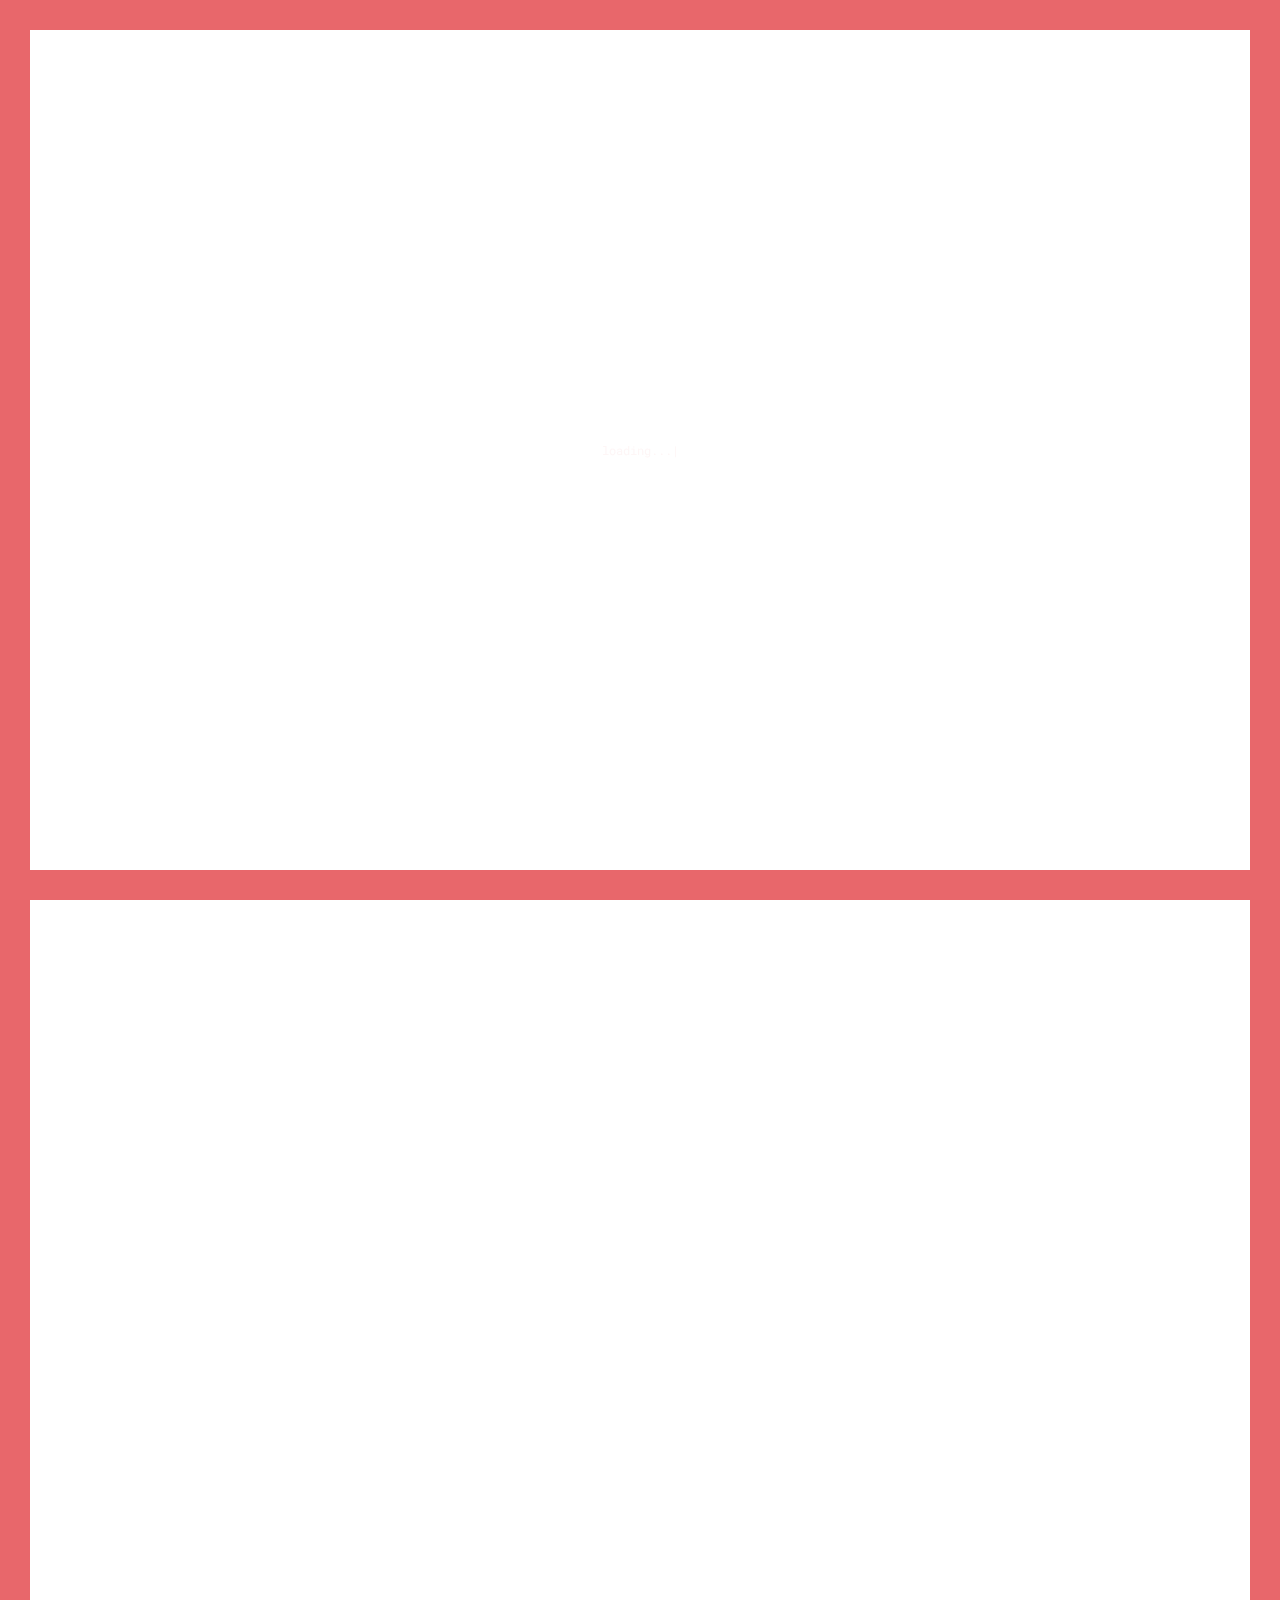
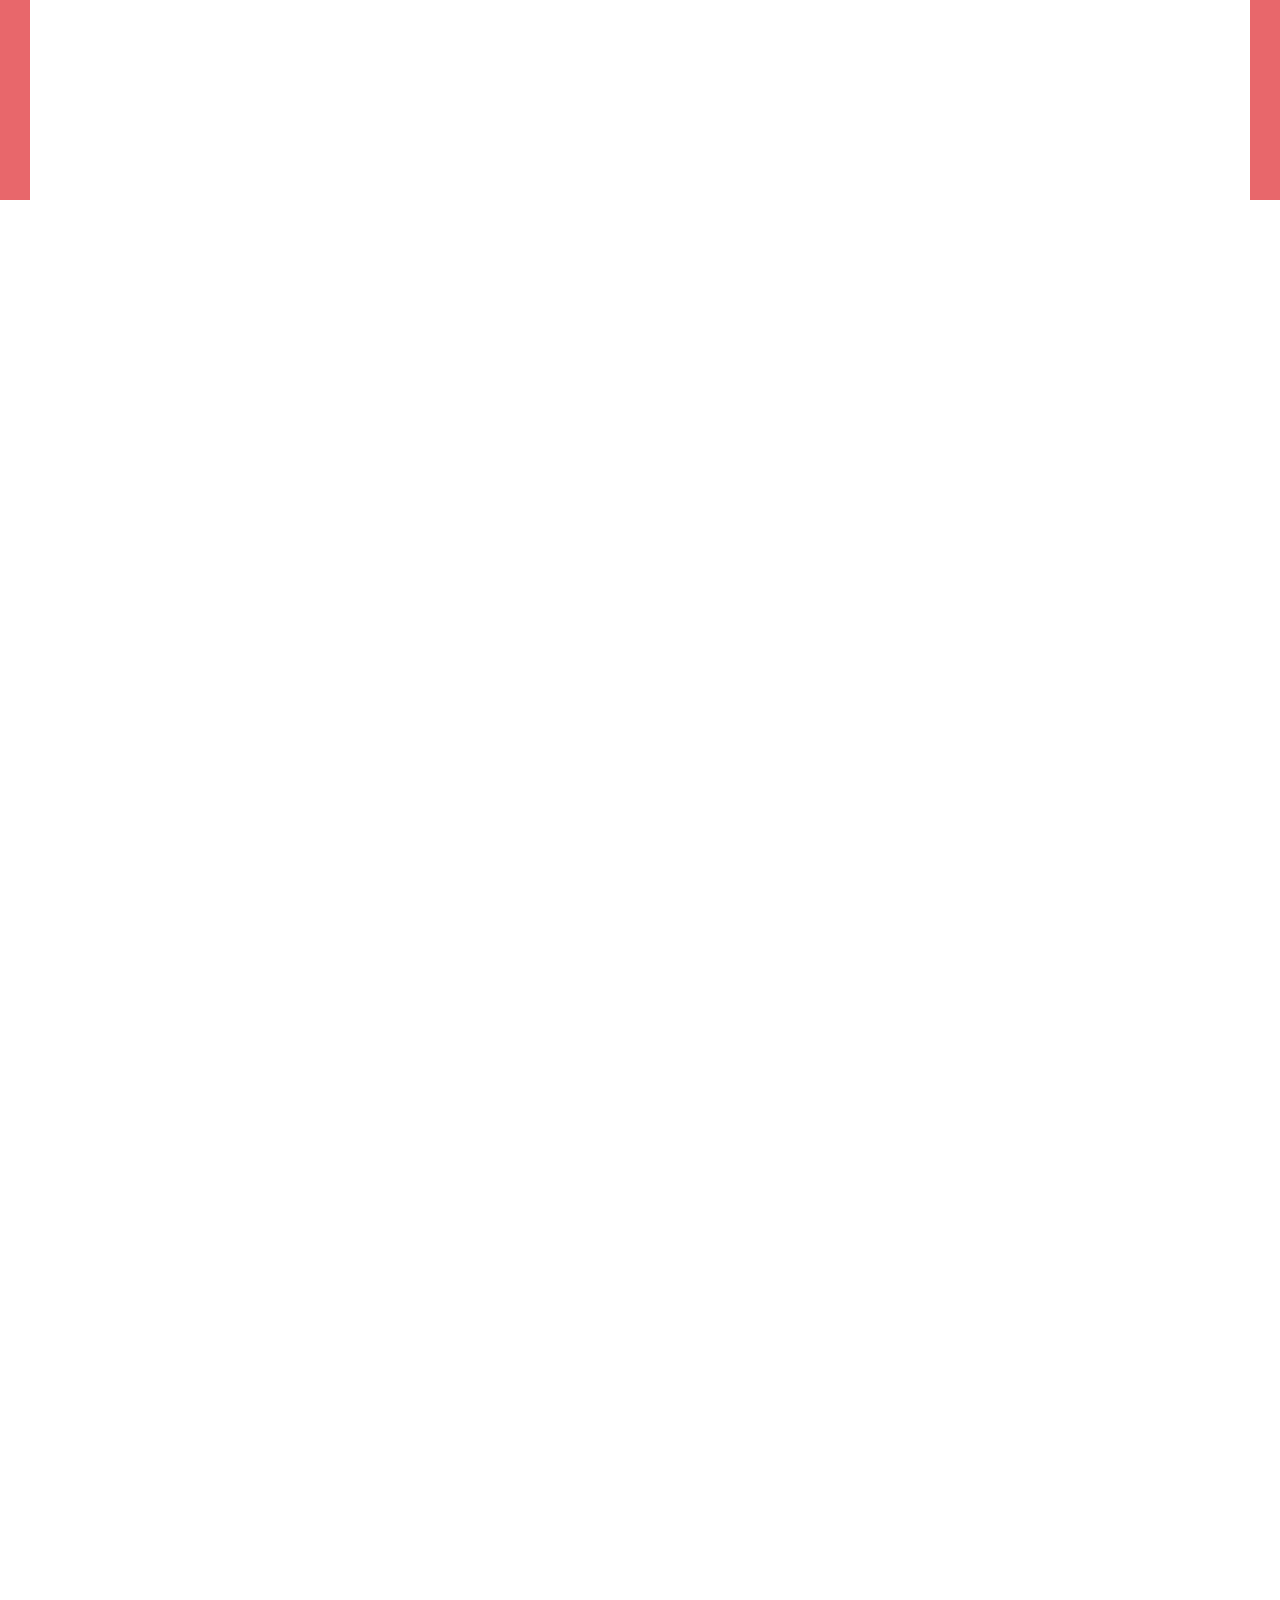
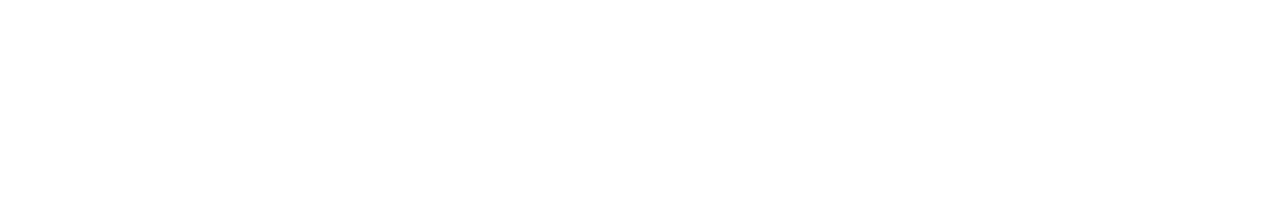
==== commit 93357cff: "Add files via upload" ====
--- a/resume.html
+++ b/resume.html
@@ -108,26 +108,10 @@
 					</div>
 					<div class="desc">
 						<p>
-							I'm a teacher at TSM Mechelen with over 15 years of teaching experience.
-							During these 15 years I have been giving courses on several different topics, including
-							web design, 2d-animation, interactive animation, UI/UX design, programming, image editing &
-							digital graphic design.
+							I’ve been teaching at TSM Mechelen for over 15 years. During that time I have given courses on various topics, including web design, 2d-animation, interactive animation, UI/UX design, programming, image editing & digital graphic design.
 						</p>
 						<p>
-							When I was in my final year of technical college at AP (it was called Hoge School Antwerpen
-							at that time) I took classes from a teacher who was a bit younger than the other teachers.
-							This gave me the idea that it was also possible for me to become a teacher as well. I had
-							always liked working with kids and young adults as a leader at my local youth organisation.
-						</p>
-						<p>
-							First of I worked as a substitute teacher for a couple of months. Later on I found an open
-							position at TSM Mechelen, where I still work as of this day.
-						</p>
-						<p>
-							Every now and then I do some graphic design work and programming jobs for my family, friends
-							and colleagues.
-							I consider myself to be a "forever student", learning new skills via tutorials and online
-							courses.
+							In my spare time, I like to do graphic design work and programming jobs for my family, friends and colleagues. I consider myself to be a "forever student", learning new skills via tutorials and online courses.
 						</p>
 						<div class="info-list">
 							<ul>
@@ -136,10 +120,11 @@
 								<li><strong>Job:</strong> Teacher</li>
 								<li><strong>Citizenship:</strong> Belgium</li>
 								<li><strong>Residence: </strong> Mechelen</li>
-								<li><strong>E-mail:</strong> steven.vandersmissen@tsmmechelen.net</li>
+								<li><strong>E-mail:</strong> daedalusdesigns@gmail.com
+								</li>
 							</ul>
 						</div>
-						<div class="bts"><a href="#" class="btn fill" data-text="Download CV">Download CV</a></div>
+						<div class="bts"><a href="StevenVandersmissenCV.pdf" class="btn fill" data-text="Download CV">Download CV</a></div>
 					</div>
 					<div class="clear"></div>
 				</div>
--- a/css/layout.css
+++ b/css/layout.css
@@ -297,7 +297,7 @@
 
 @media (max-width: 480px) {
   .section.started .started-content .h-title {
-    font-size: 42px;
+    font-size: 36px;
   }
 
   .section.started .started-content .h-title.blog_title {
@@ -2277,4 +2277,4 @@
     display: block;
     width: 100%;
   }
-}+}
